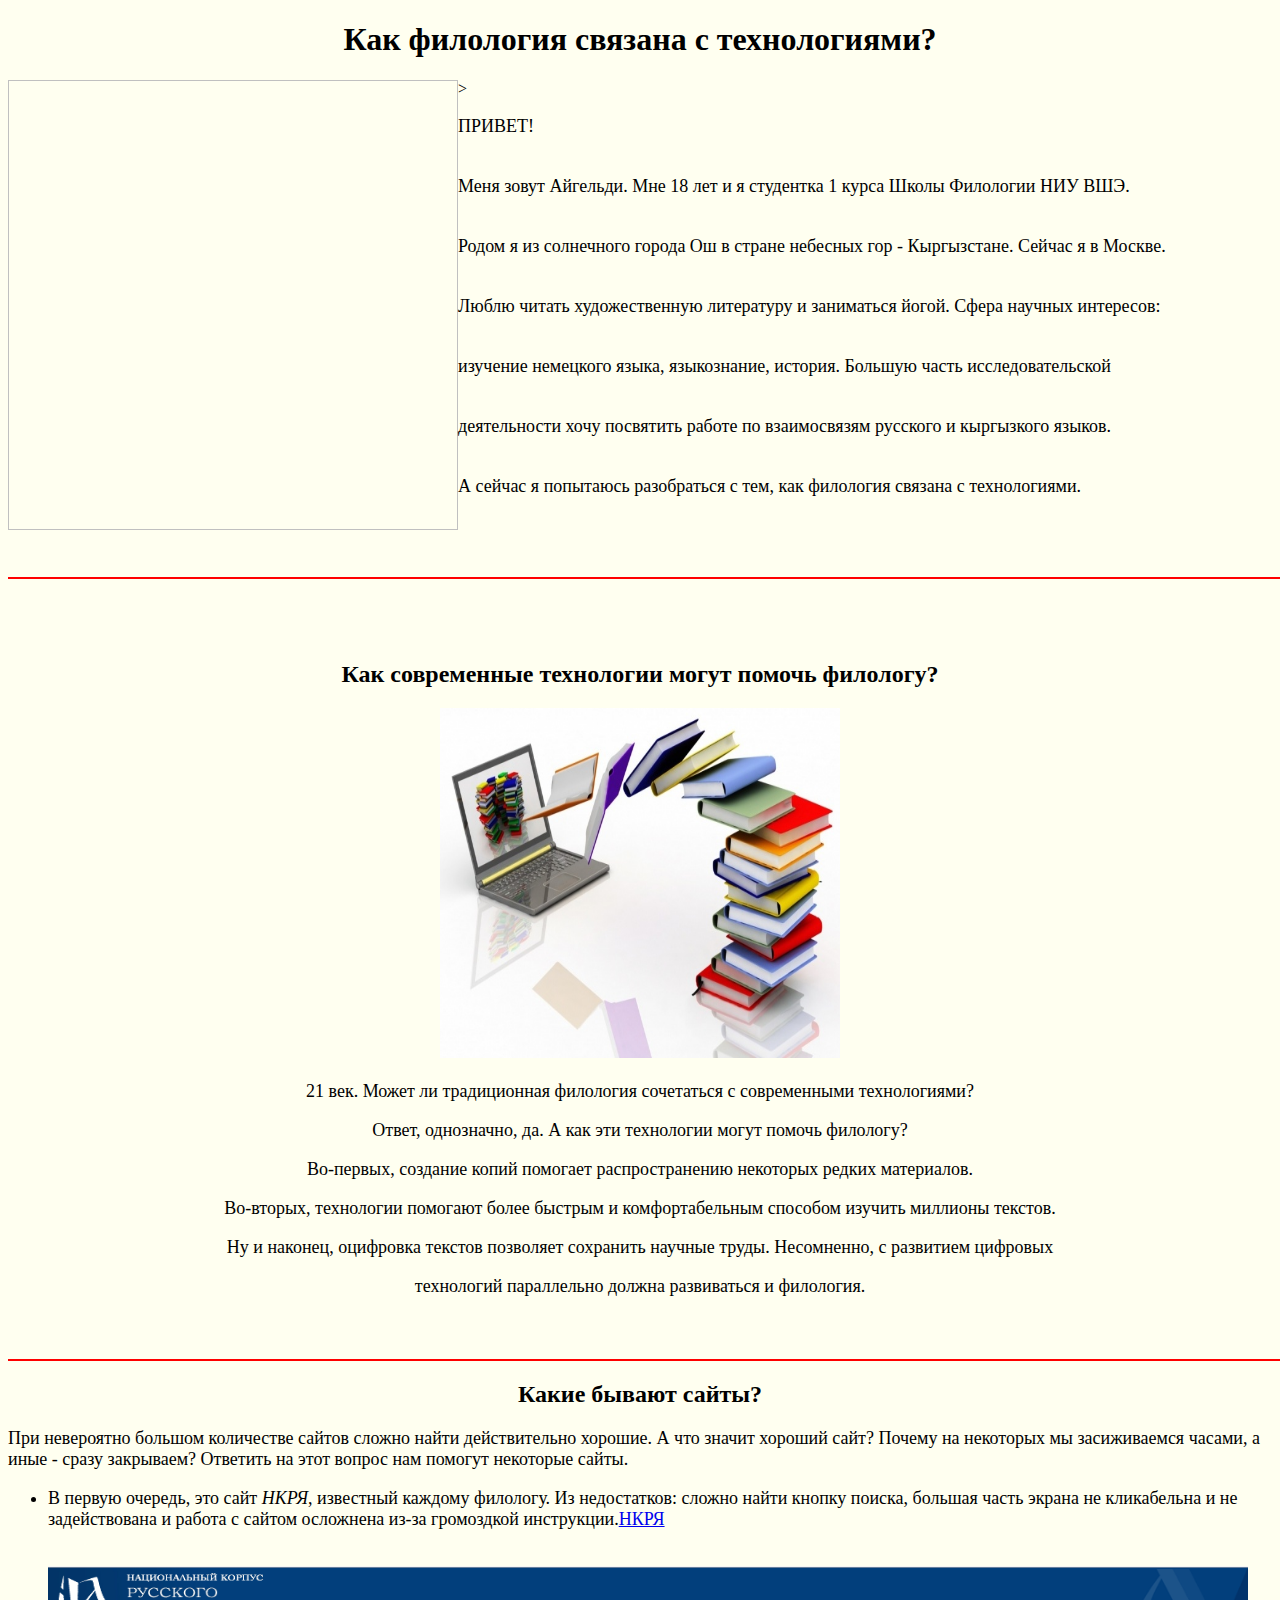
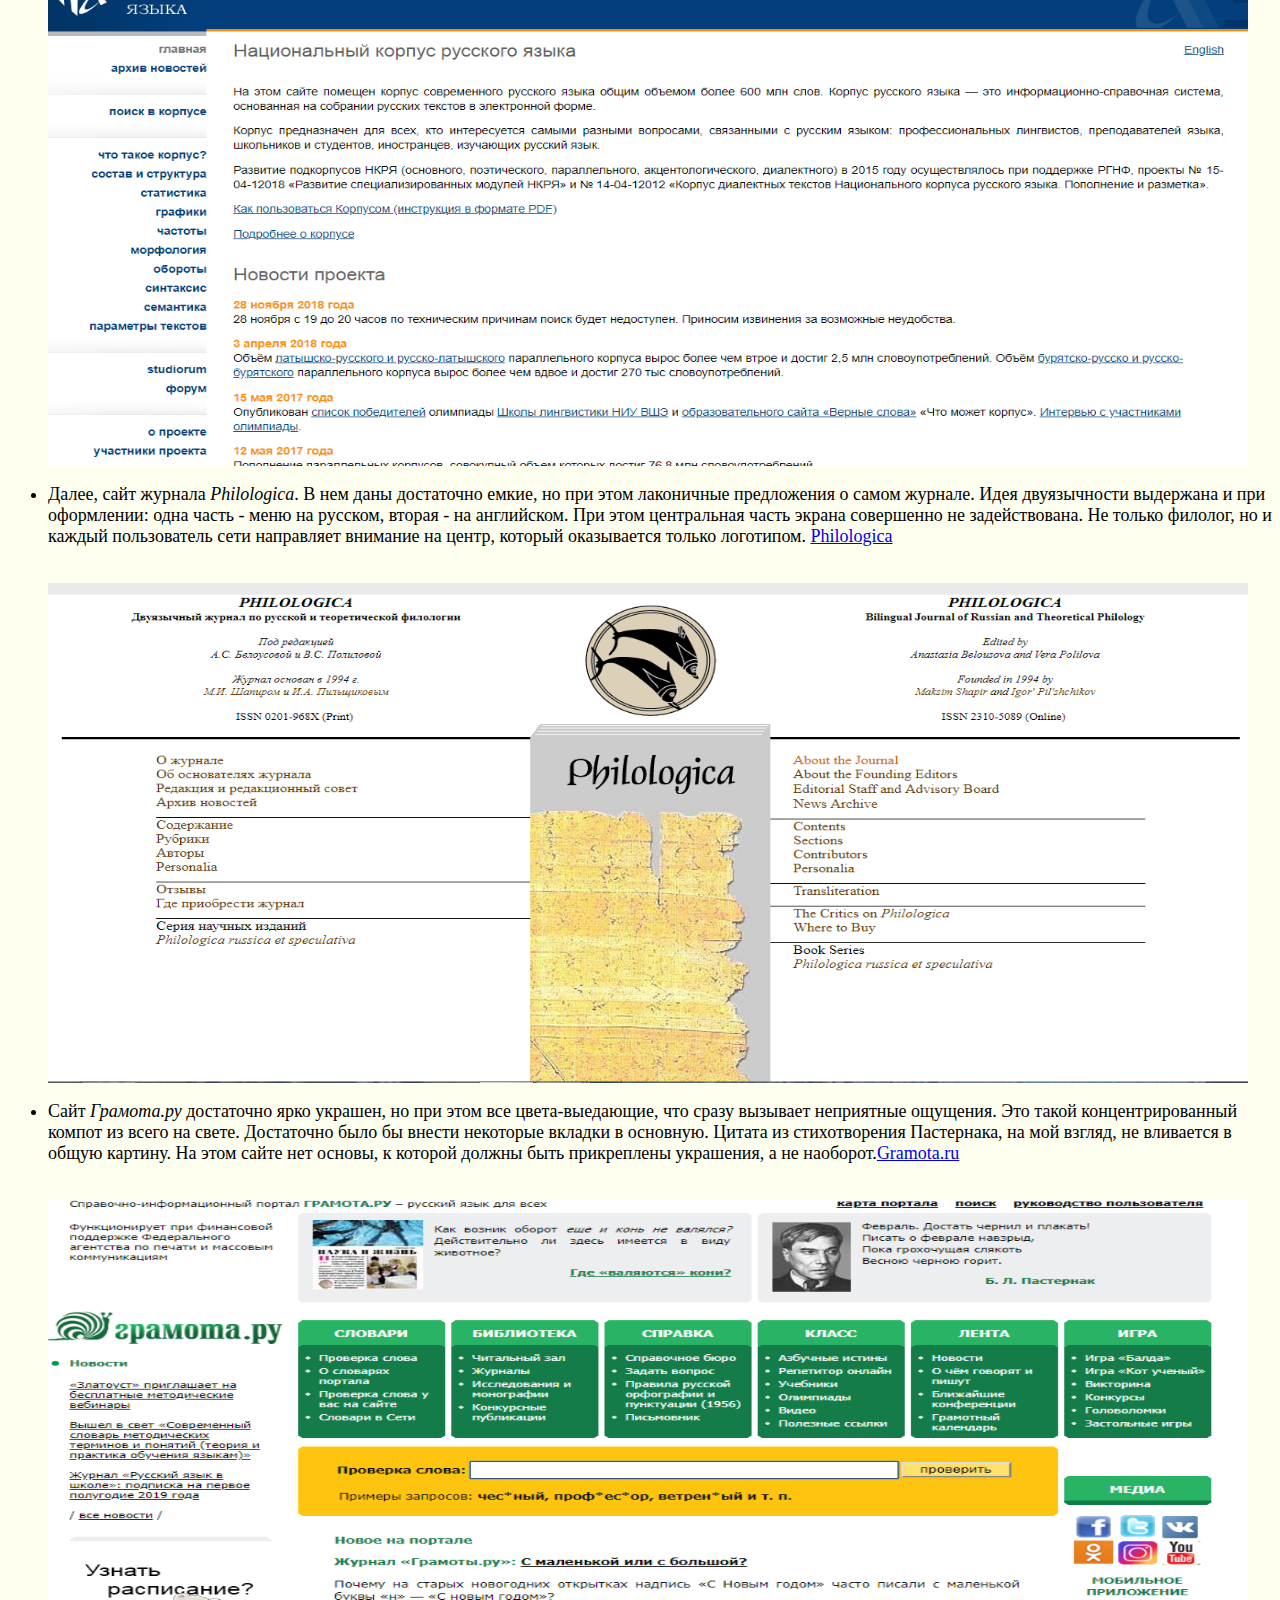
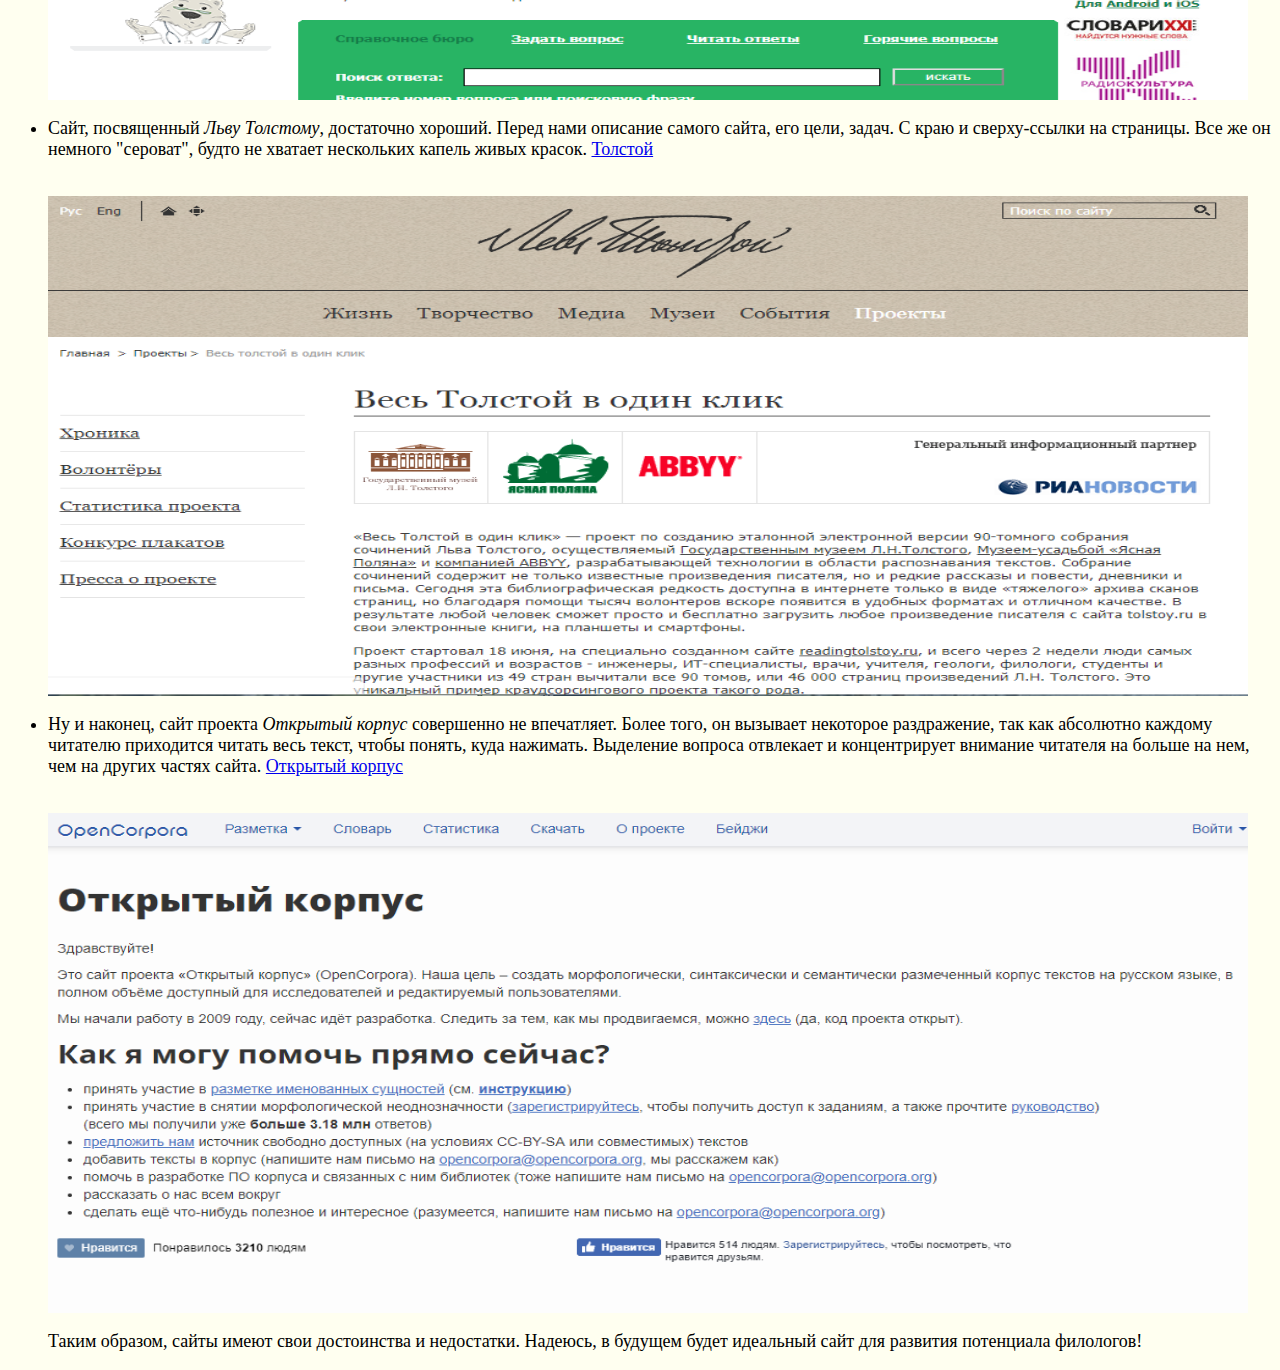
==== index.html @ 4990abfc "Update index.html" ====
<!doctype html>
<html>
<head>
     <meta charset='utf-8'>
	
	 <link rel="stylisheet" href="style.css">
</head>
<body>
    <div class="content">
	    <div class="mid"></div>
    </div>
	<div class="footer">
	    <div class="mid"></div>
    </div>
<b><h1><title>Как филология связана с технологиями?</title><h/1></b>
    <body bgcolor="#FFFFF0">
<h1><center>Как филология связана с технологиями?</center></h1>
    <img width="450" height="450 src="me.jpg" align="left">							  >
<p class="dline">ПРИВЕТ!</p>
<p class="dline"><br>Меня зовут Айгельди. Мне 18 лет и я студентка 1 курса Школы Филологии НИУ ВШЭ.</p>
<p class="dline"><br>Родом я из солнечного города Ош в стране небесных гор - Кыргызстане. Сейчас я в Москве.</p>
<p class="dline"><br>Люблю читать художественную литературу и заниматься йогой. Сфера научных интересов:</p>
<p class="dline"><br>изучение немецкого языка, языкознание, история. Большую часть исследовательской</p>
<p class="dline"><br>деятельности хочу посвятить работе по взаимосвязям русского и кыргызкого языков.</p>				  
<p class="dline"><br>А сейчас я попытаюсь разобраться с тем, как филология связана с технологиями.</p>				
    <style>
	    p {
		font-size:18px;
		}
    </style>
<br><br><br><hr align="center" width="1400" size="2" color="#FF0000" />	

<br><br><br><b><h2><center>Как современные технологии могут помочь филологу?</h2></b></center>

<title>Выравнивание фотографии по центру</title>
  <style>
    .fig {
    text-align: center; /* Выравнивание по центру */ 
   }
   </style>
   <p class="fig"><img width="400" height="350" src="7.jpg"></p>
 
<p align="center">21 век. Может ли традиционная филология сочетаться с современными технологиями?</p>
<p align="center">Ответ, однозначно, да. А как эти технологии могут помочь филологу?</p>
<p align="center">Во-первых, создание копий помогает распространению некоторых редких материалов.</p>
<p align="center">Во-вторых, технологии помогают более быстрым и комфортабельным способом изучить миллионы текстов.</p>
<p align="center">Ну и наконец, оцифровка текстов позволяет сохранить научные труды. Несомненно, с развитием цифровых</p>
<p align="center">технологий параллельно должна развиваться и филология.</p>
<br><br><hr align="center" width="1400" size="2" color="#FF0000" />	
<center><b><h2>Какие бывают сайты?</b></h2></center>

<p>При невероятно большом количестве сайтов сложно найти действительно хорошие.
 А что значит хороший сайт? Почему на некоторых мы засиживаемся часами, а иные - сразу закрываем?
 Ответить на этот вопрос нам помогут некоторые сайты. </p>
    <style>
	    p {
		font-size:18px;
		}
    </style>
 <ul>
 <li>В первую очередь, это сайт <em>НКРЯ</em>, известный каждому филологу.
 Из недостатков: сложно найти кнопку поиска, большая часть экрана не кликабельна и не задействована и работа 
 с сайтом осложнена из-за громоздкой инструкции.<a href="http://www.ruscorpora.ru/">НКРЯ</a> </li>
 <br><br>
 <img src="2.png" align="center" width="1200" height="500">
 <br><br>
 <li>Далее, сайт журнала <em>Philologica</em>. В нем даны достаточно емкие, но при этом лаконичные предложения о самом журнале. 
 Идея двуязычности выдержана и при оформлении: одна часть - меню на русском, вторая - на английском. 
 При этом центральная часть экрана совершенно не задействована. Не только филолог, но и каждый пользователь сети 
 направляет внимание на центр, который оказывается только логотипом. <a href="https://rvb.ru/philologica/">Philologica</a></li>
 <br><br>
 <img src="3.png" align="center" width="1200" height="500">
 <br><br>
 <li>Сайт <em>Грамота.ру</em> достаточно ярко украшен, но при этом все цвета-выедающие, что сразу вызывает неприятные ощущения.
 Это такой концентрированный компот из всего на свете. Достаточно было бы внести некоторые вкладки в основную. 
 Цитата из стихотворения Пастернака, на мой взгляд, не вливается в общую картину. На этом сайте нет основы, к которой 
 должны быть прикреплены украшения, а не наоборот.<a href="http://gramota.ru/">Gramota.ru</a></li>
 <br><br>
 <img src="4.png" align="center" width="1200" height="500">
 <br><br>
 <li>Сайт, посвященный <em>Льву Толстому</em>, достаточно хороший. Перед нами описание самого сайта, его цели, задач. 
 С краю и сверху-ссылки на страницы. Все же он немного "сероват", будто не хватает нескольких капель живых красок.
 <a href="http://tolstoy.ru/projects/tolstoy-in-one-click/">Толстой</a></li>
 <br><br>
 <img src="5.png" align="center" width="1200" height="500">
 <br><br>
 <li>Ну и наконец, сайт проекта <em>Открытый корпус</em> совершенно не впечатляет. Более того, он вызывает некоторое раздражение,
 так как абсолютно каждому читателю приходится читать весь текст, чтобы понять, куда нажимать. Выделение вопроса 
 отвлекает и концентрирует внимание читателя на больше на нем, чем на других частях сайта. <a href="http://opencorpora.org/">Открытый корпус</a></li>
 <br><br>
 <img src="6.png" align="center" width="1200" height="500">
    <style>
	    li {
		font-size:18px;
		}
    </style>
<p>Таким образом, сайты имеют свои достоинства и недостатки. Надеюсь, в будущем будет идеальный сайт для развития потенциала филологов!</p>
</body>
</html>
---- style.css ----
body{
background: #FFFFF0;
font-weight:700; 
color: black;
}

/*Структура сайта*/
div.mid{width:1000px; margin:0 auto;}
link {
	color: red;
}
p{
	font-family: 'Times New Roman", Times, serif;/*Гарнитура текста*/
	font-size: 14px;
}
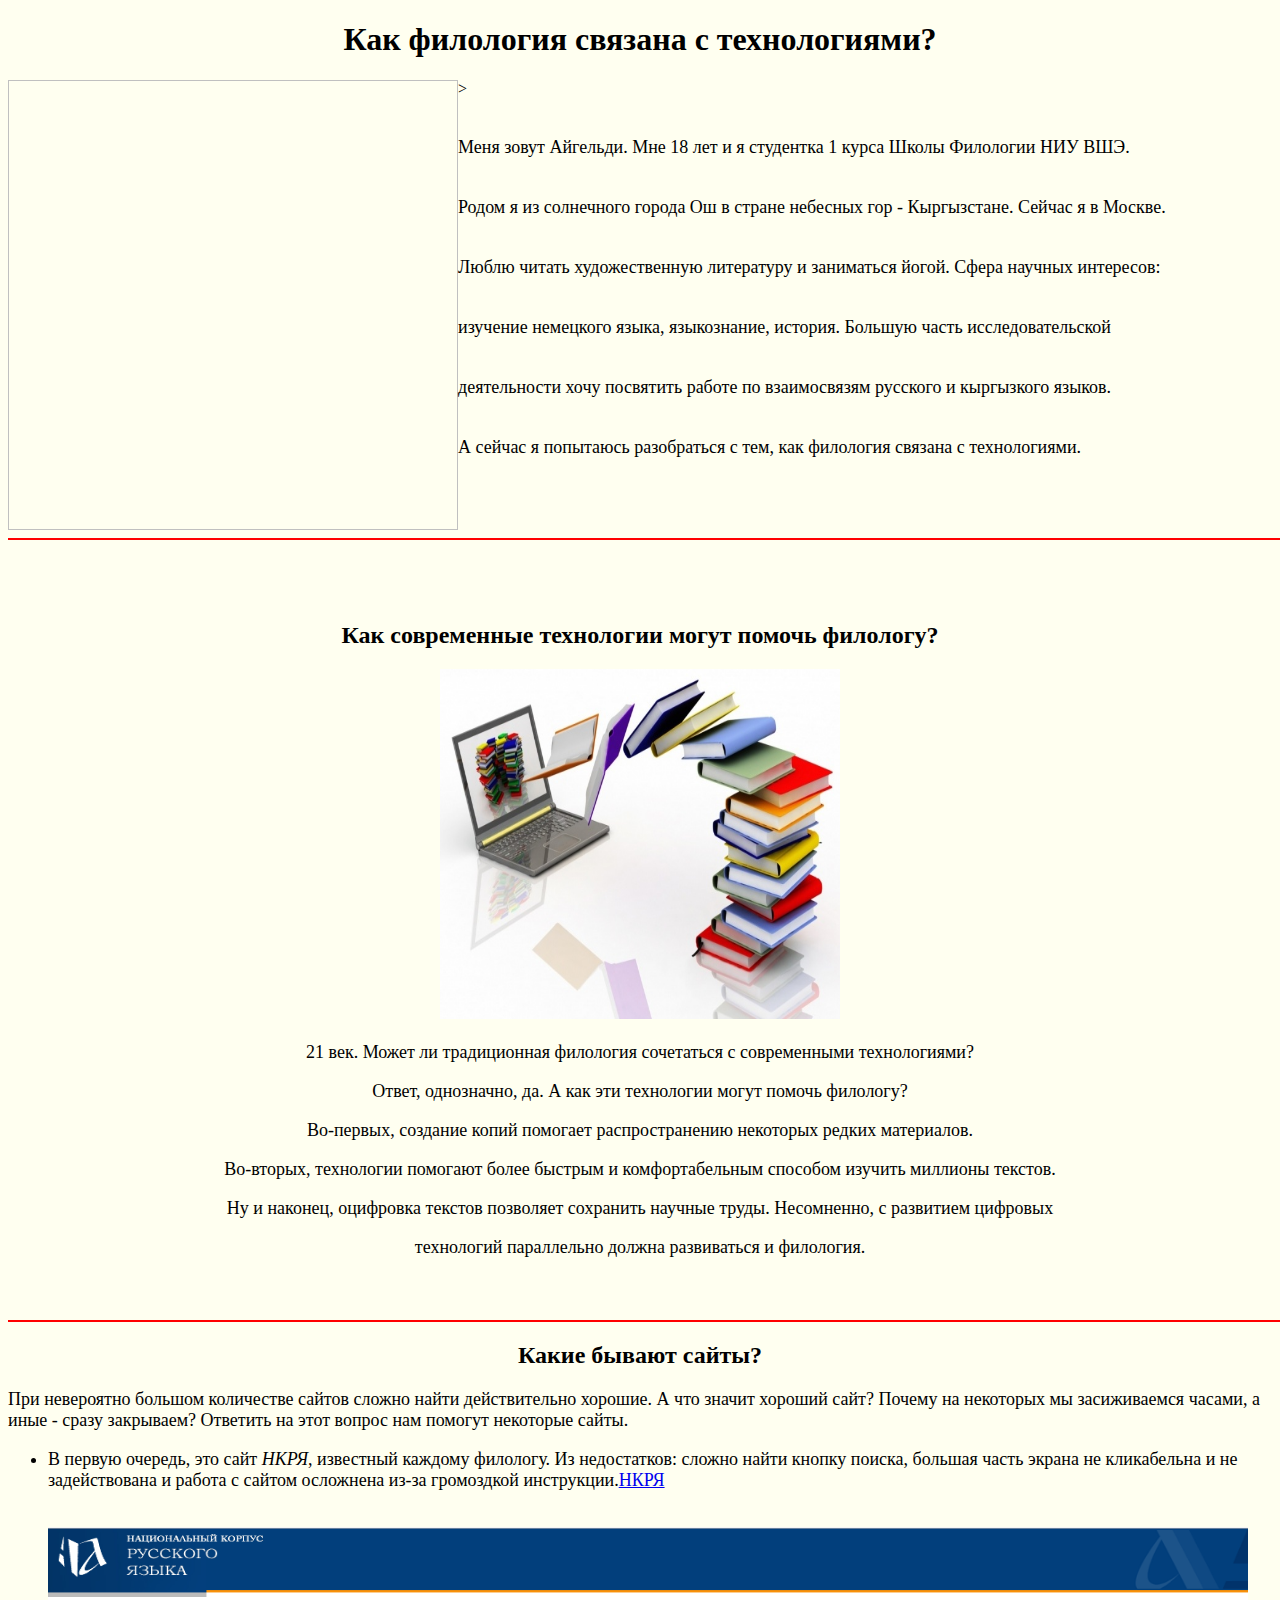
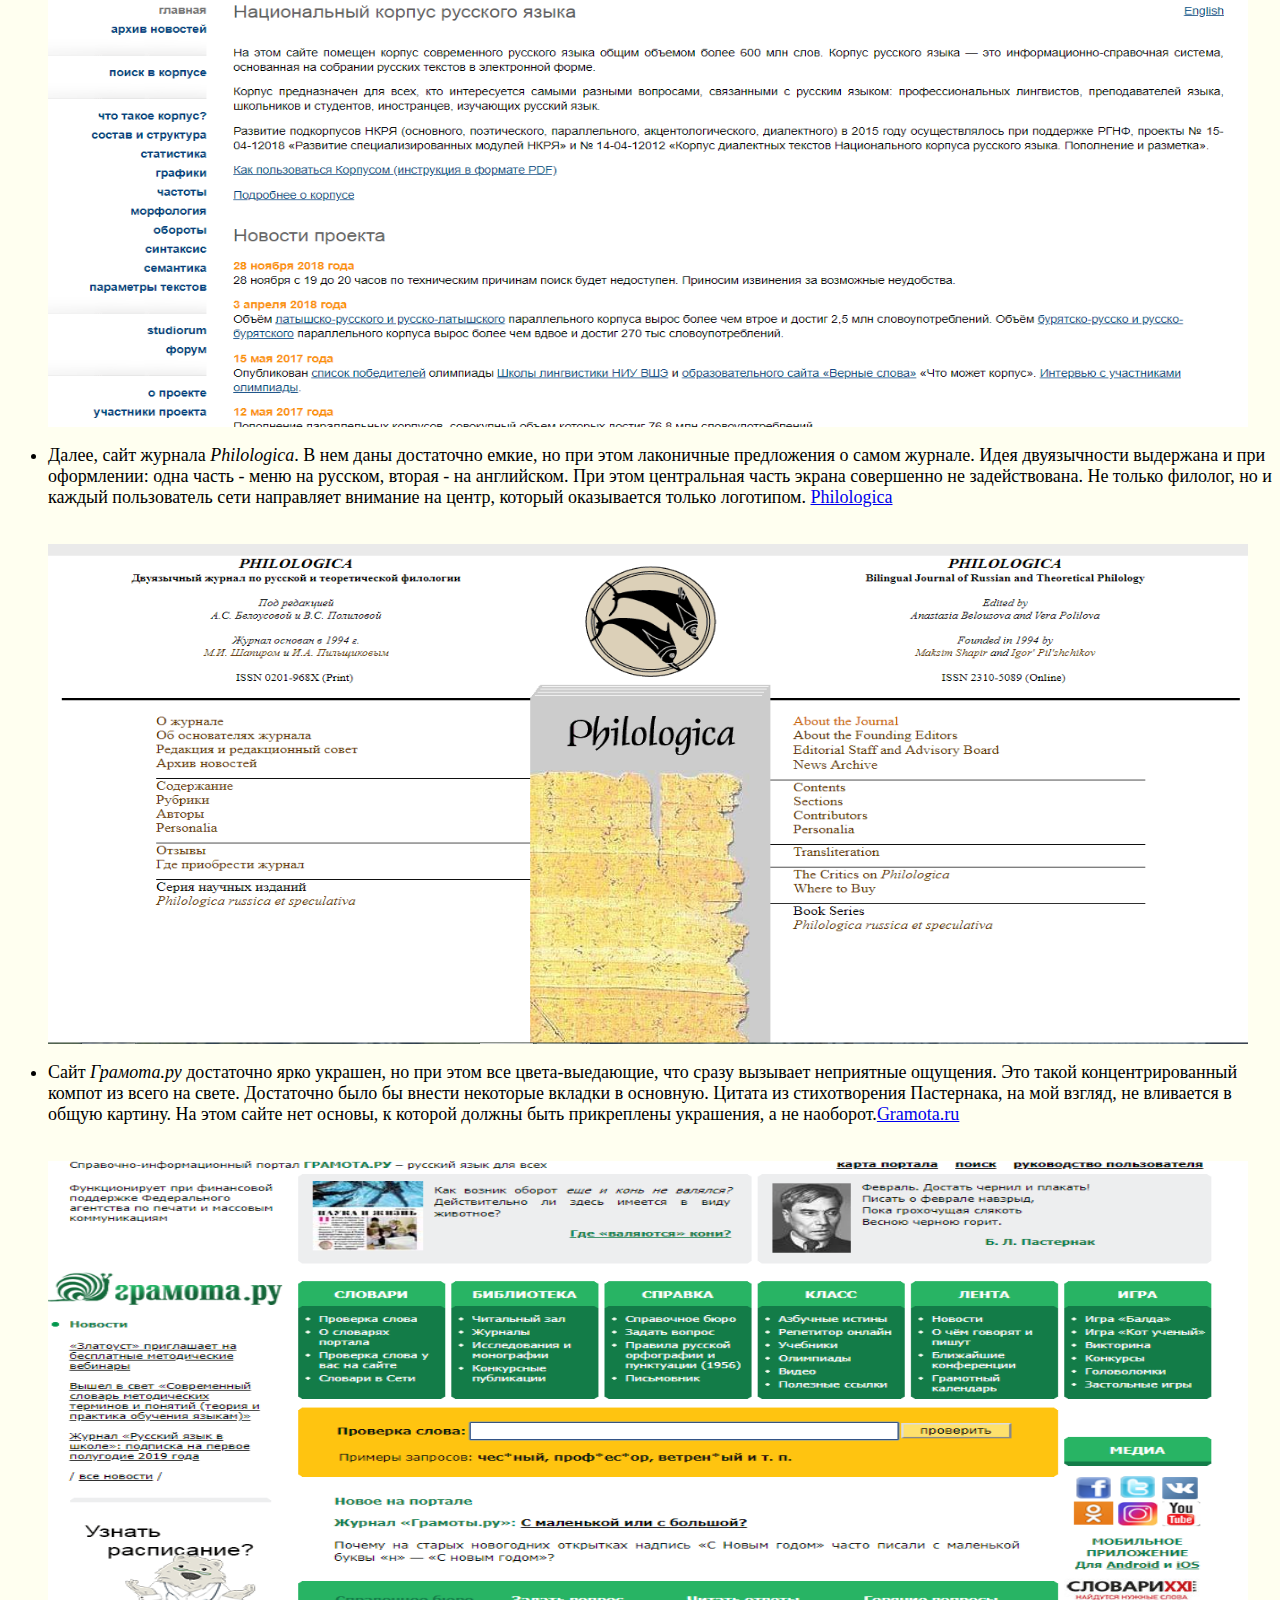
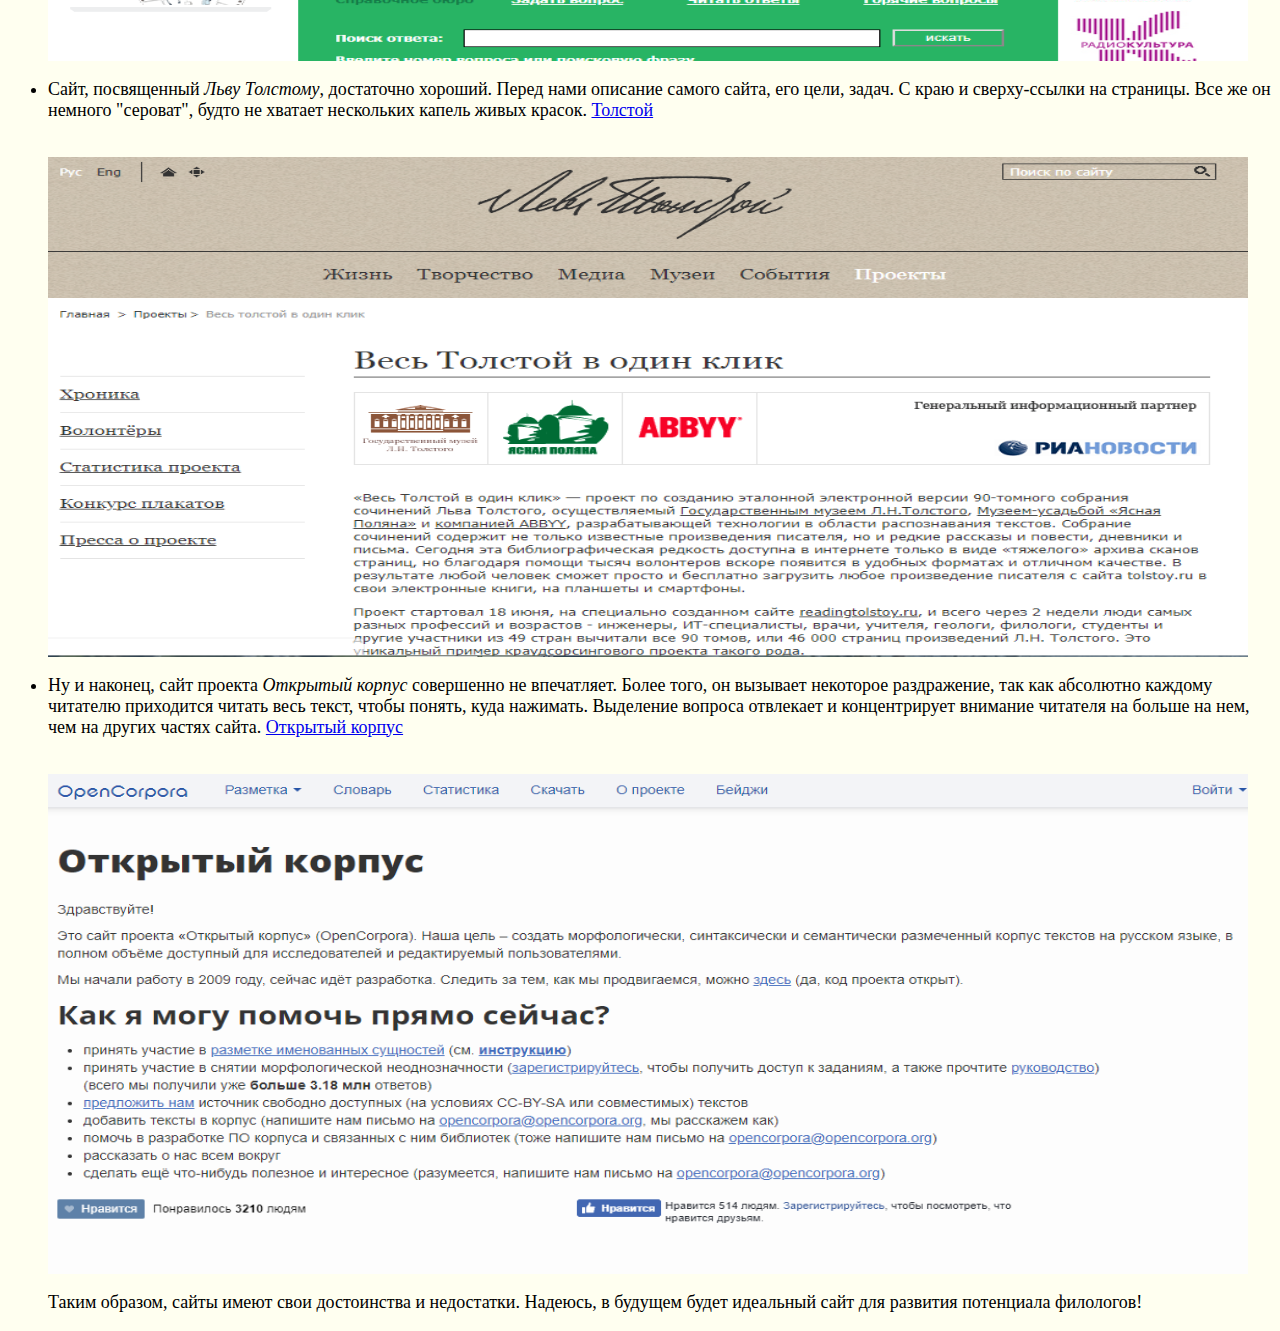
==== commit 1ec934bc: "Update index.html" ====
--- a/index.html
+++ b/index.html
@@ -16,7 +16,7 @@
     <body bgcolor="#FFFFF0">
 <h1><center>Как филология связана с технологиями?</center></h1>
     <img width="450" height="450 src="me.jpg" align="left">							  >
-<p class="dline">ПРИВЕТ!</p>
+<p class="dline"ПРИВЕТ!</p>
 <p class="dline"><br>Меня зовут Айгельди. Мне 18 лет и я студентка 1 курса Школы Филологии НИУ ВШЭ.</p>
 <p class="dline"><br>Родом я из солнечного города Ош в стране небесных гор - Кыргызстане. Сейчас я в Москве.</p>
 <p class="dline"><br>Люблю читать художественную литературу и заниматься йогой. Сфера научных интересов:</p>
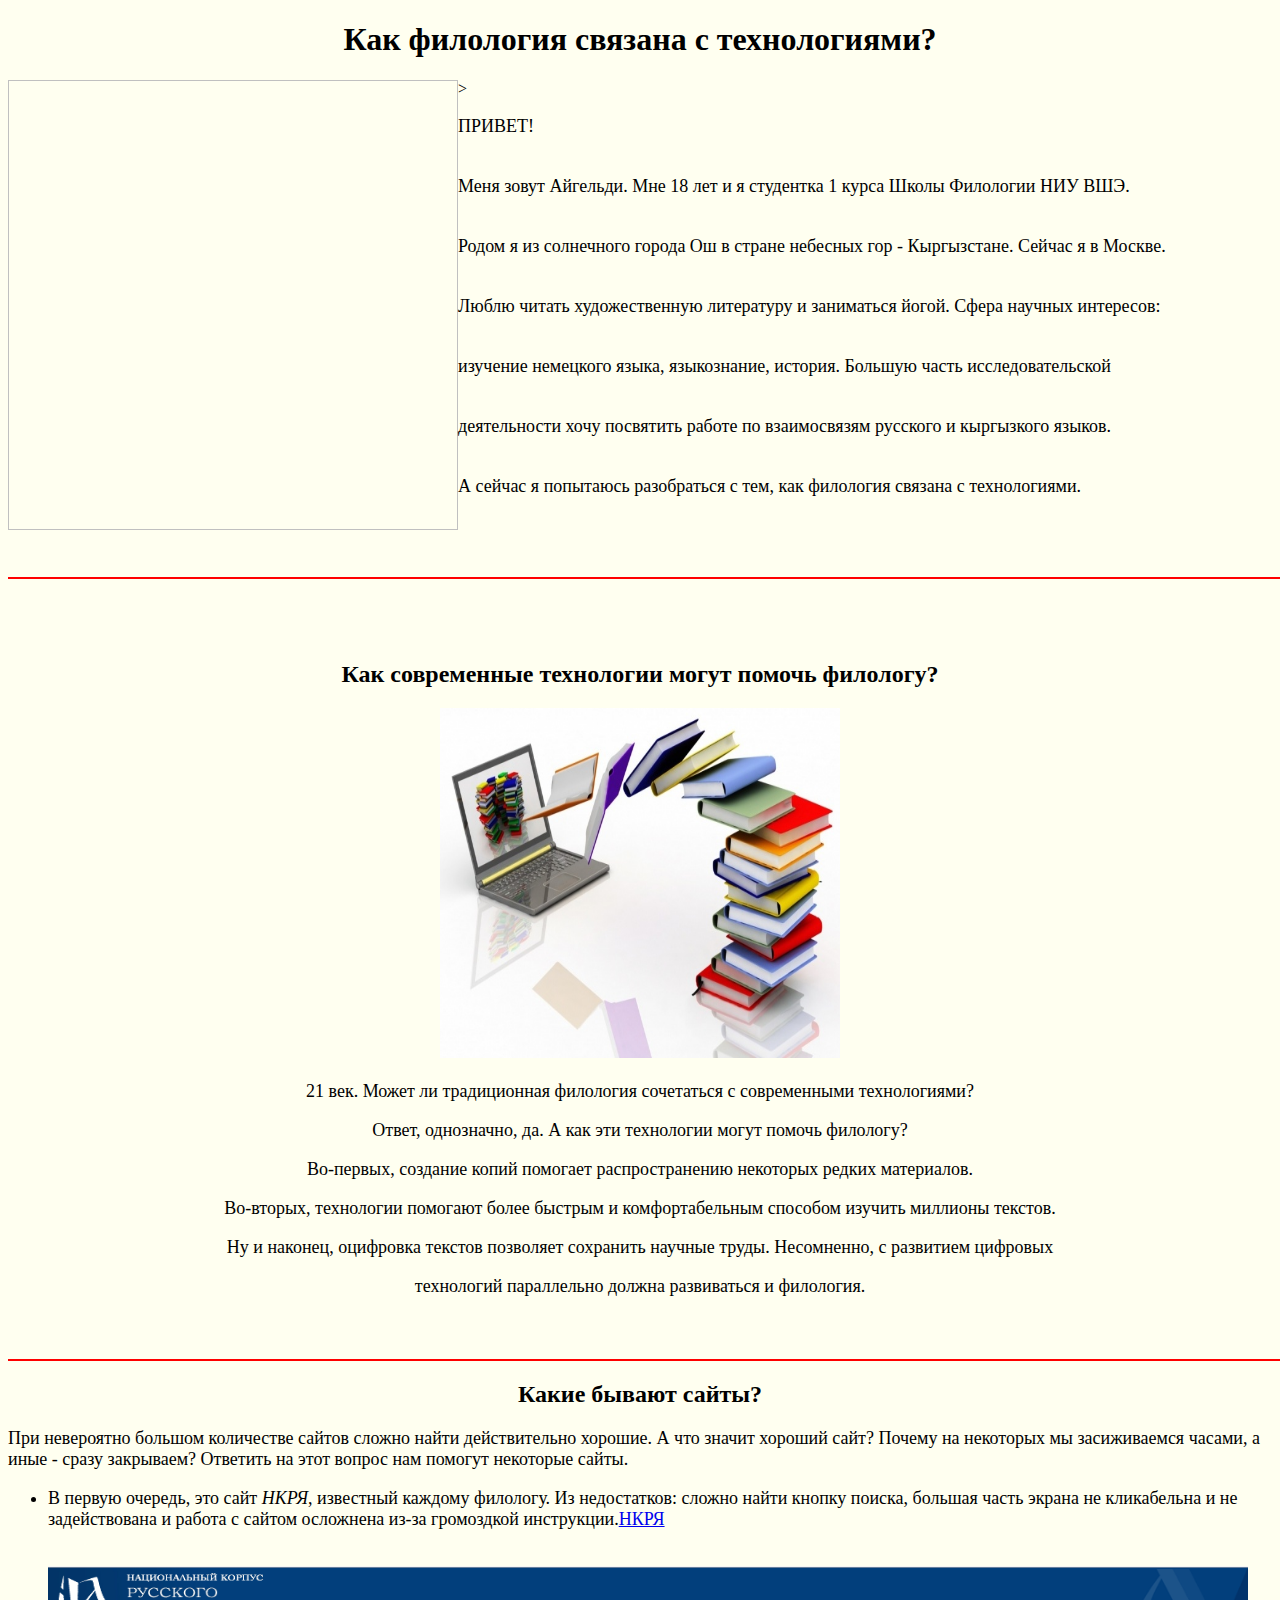
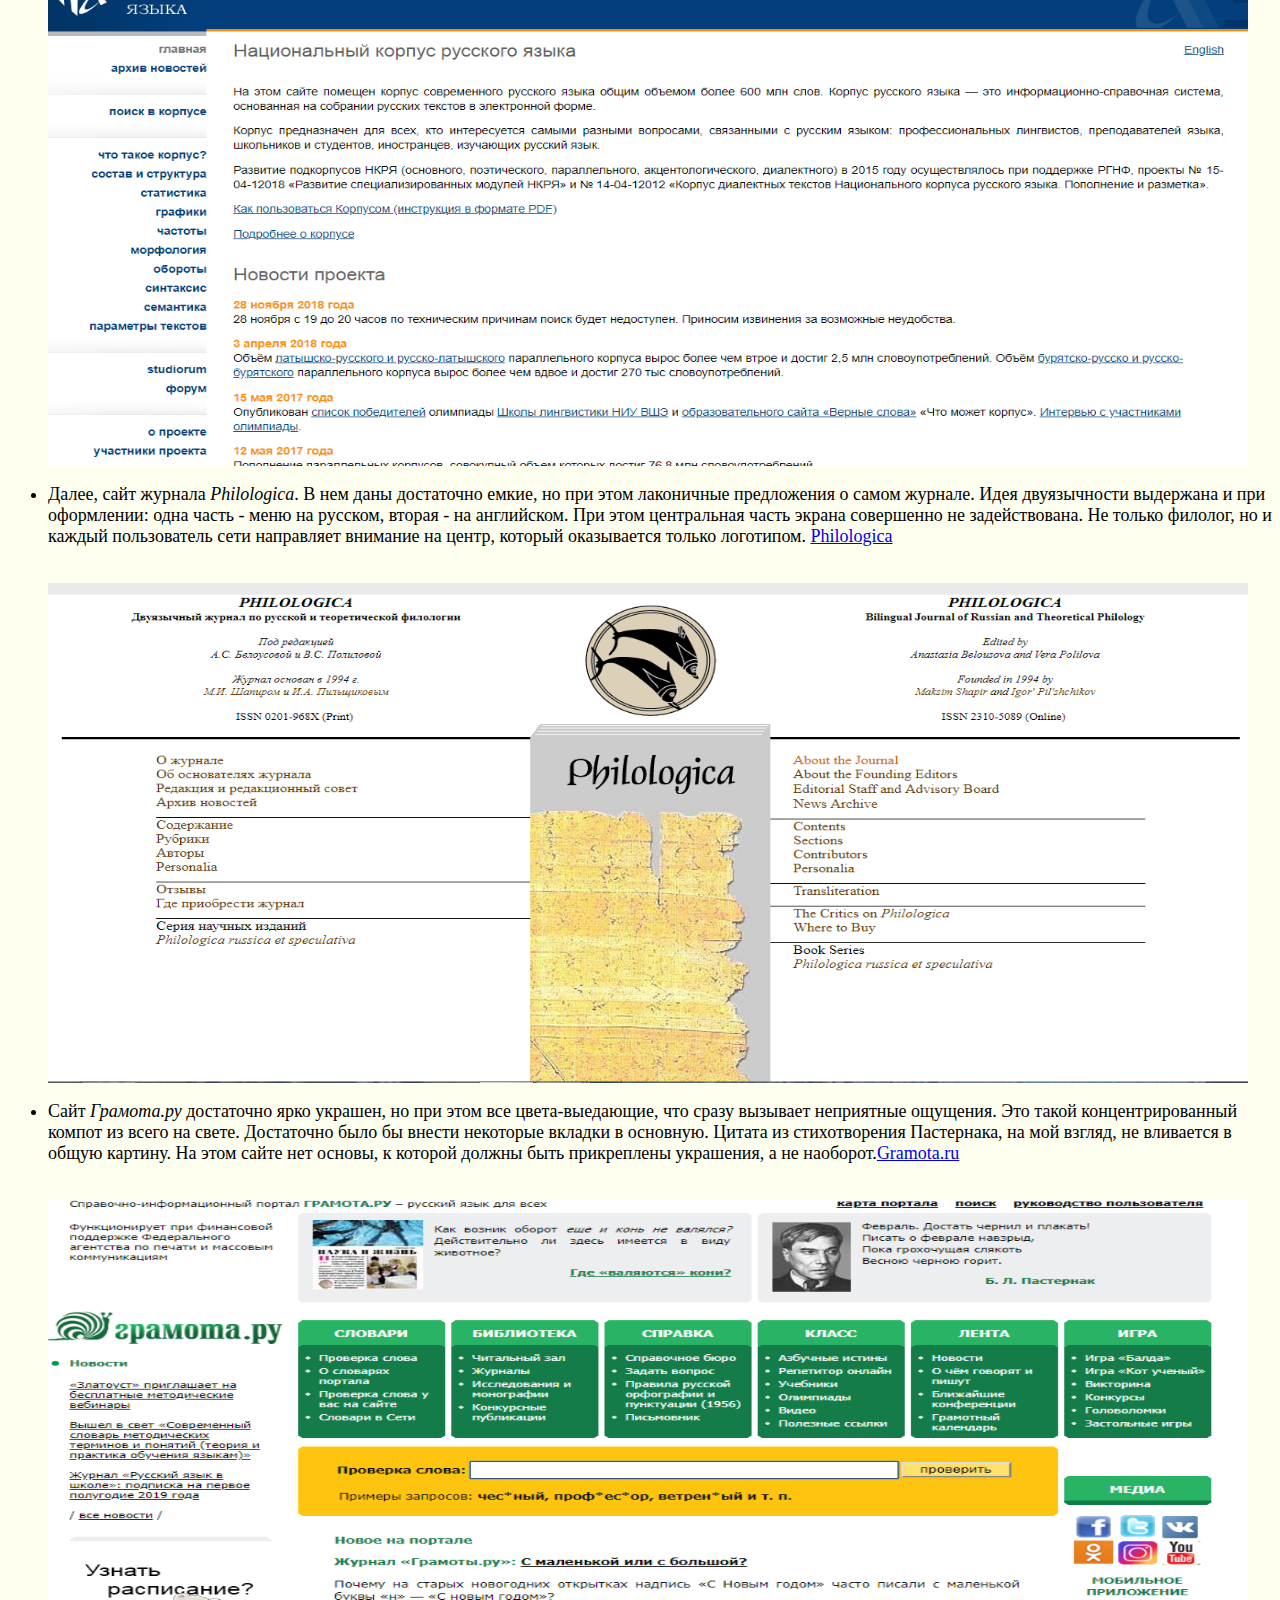
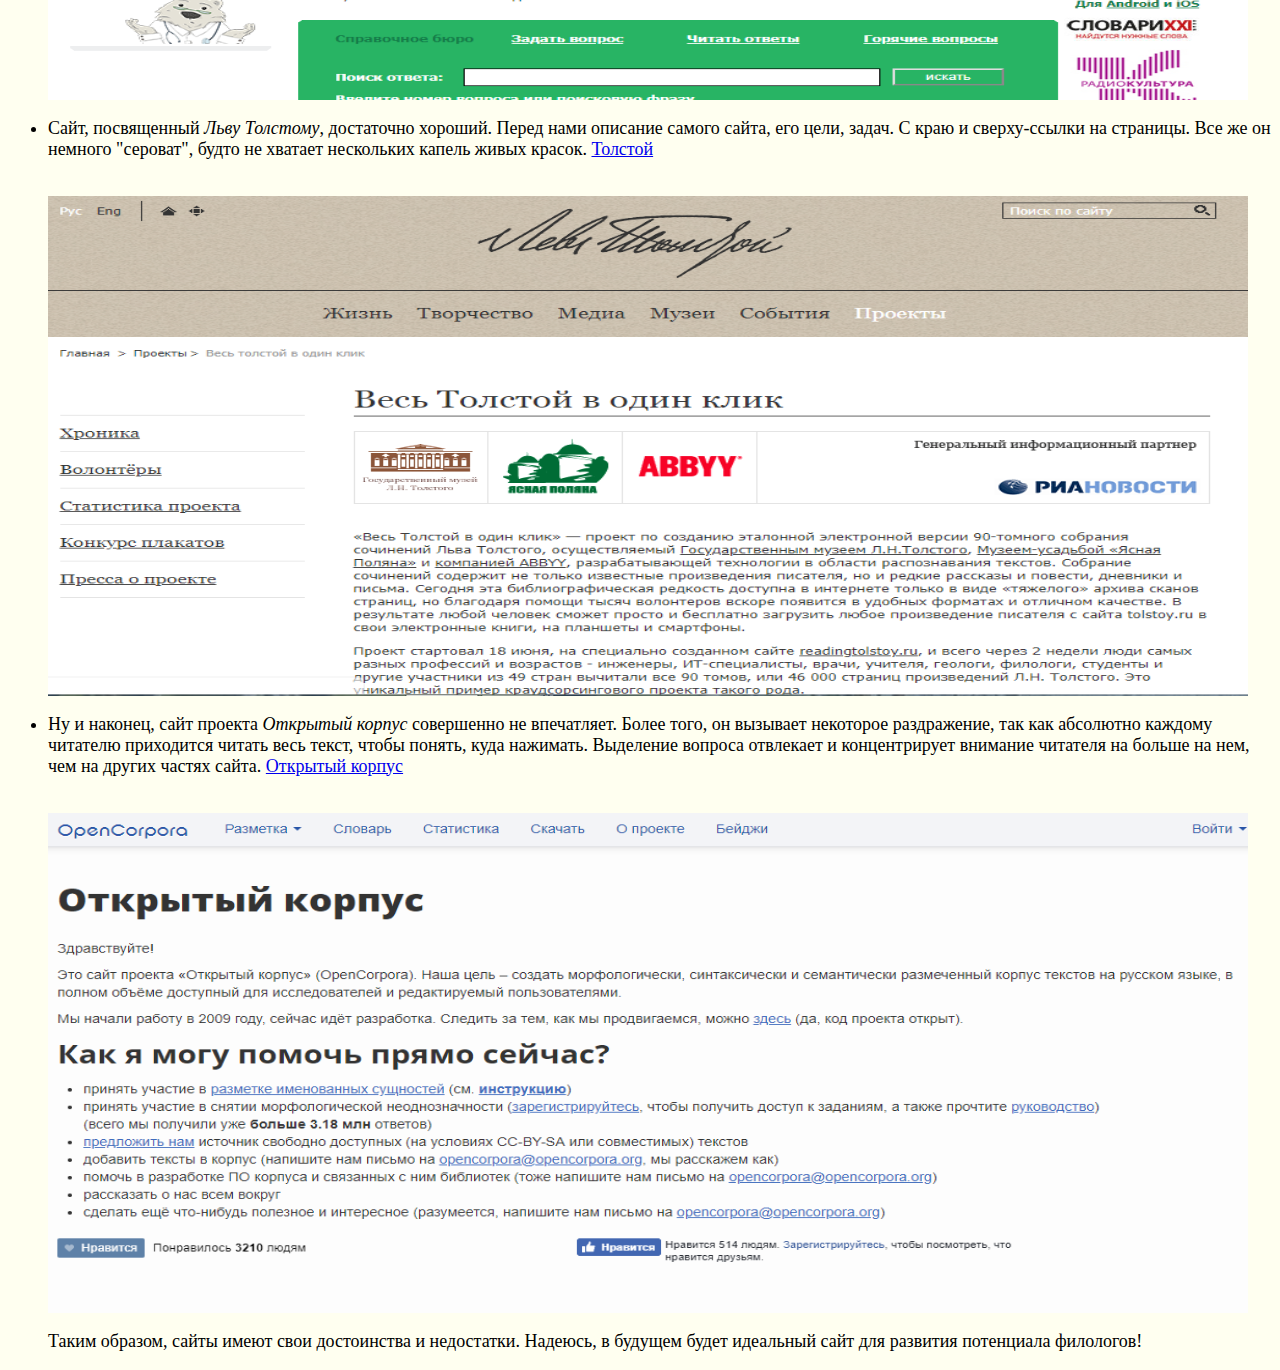
==== commit 147ee04b: "Update index.html" ====
--- a/index.html
+++ b/index.html
@@ -16,7 +16,7 @@
     <body bgcolor="#FFFFF0">
 <h1><center>Как филология связана с технологиями?</center></h1>
     <img width="450" height="450 src="me.jpg" align="left">							  >
-<p class="dline"ПРИВЕТ!</p>
+<p class="dline">ПРИВЕТ!</p>
 <p class="dline"><br>Меня зовут Айгельди. Мне 18 лет и я студентка 1 курса Школы Филологии НИУ ВШЭ.</p>
 <p class="dline"><br>Родом я из солнечного города Ош в стране небесных гор - Кыргызстане. Сейчас я в Москве.</p>
 <p class="dline"><br>Люблю читать художественную литературу и заниматься йогой. Сфера научных интересов:</p>
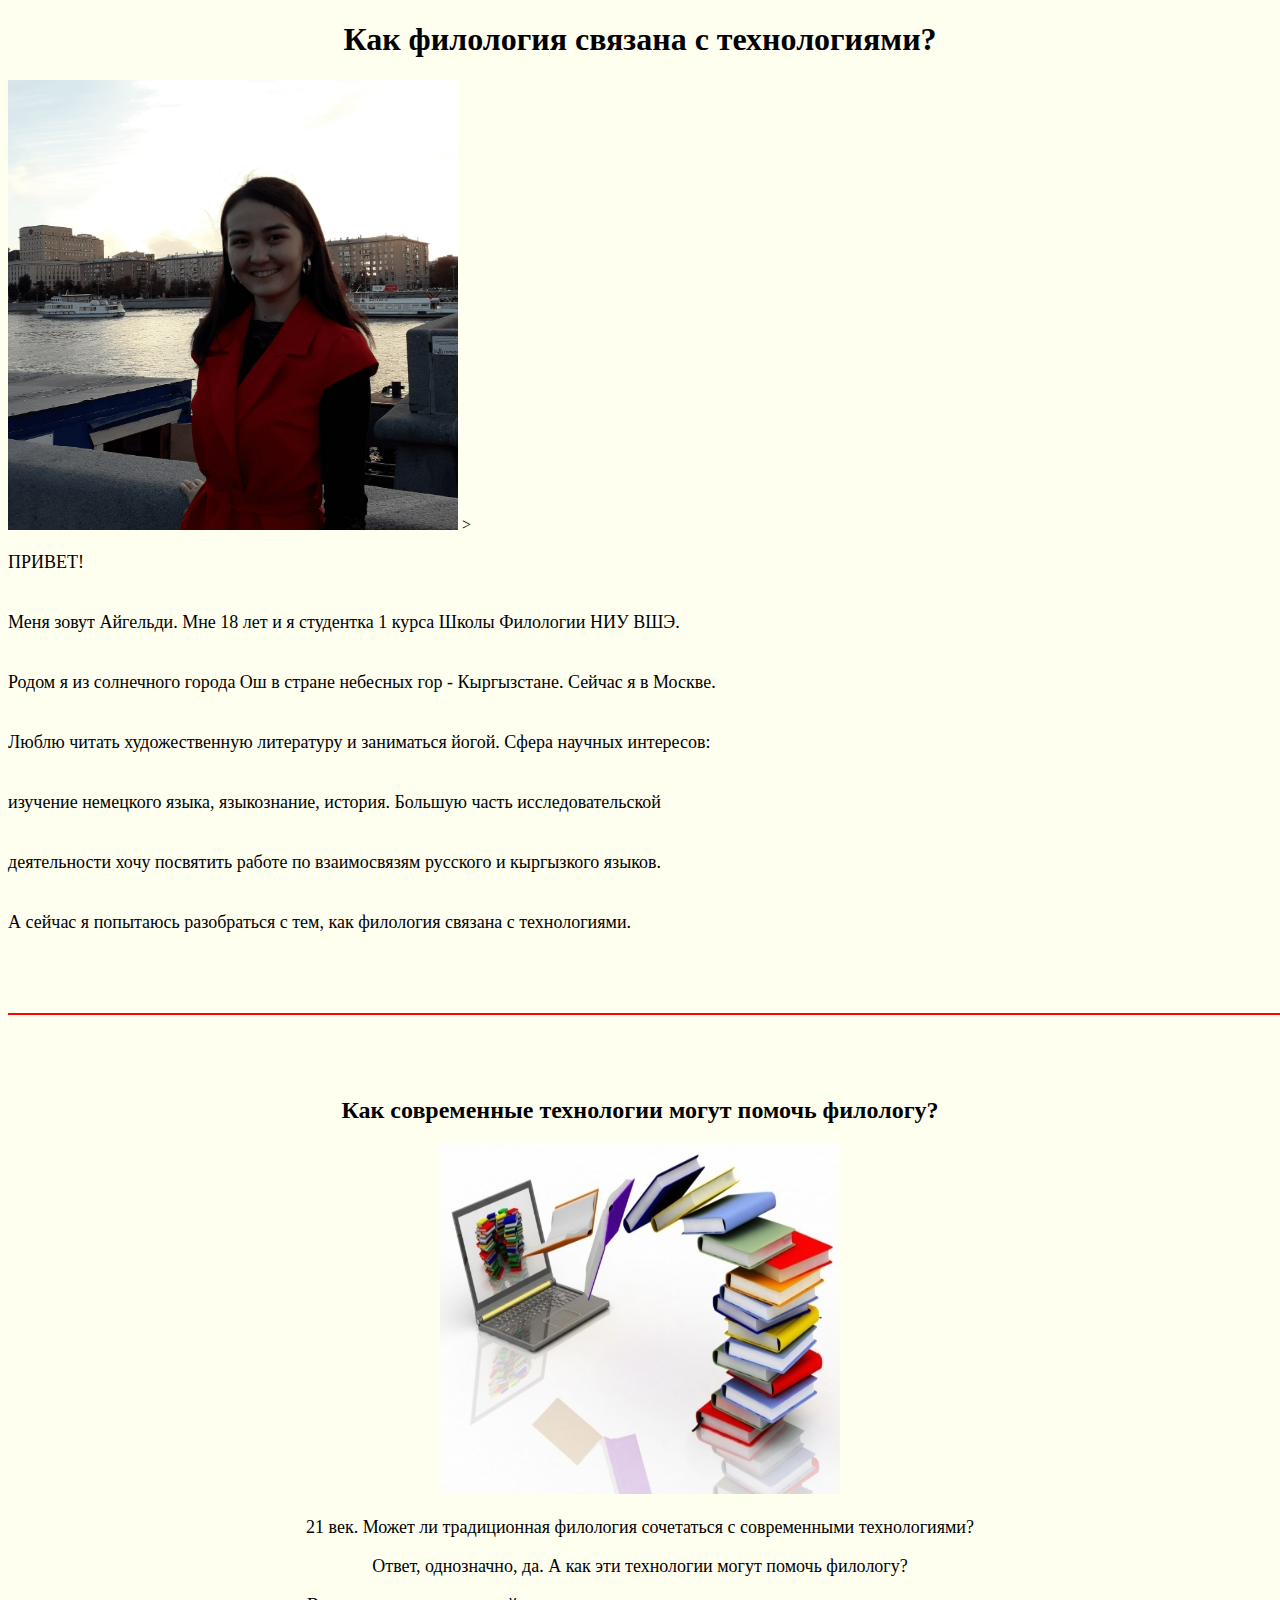
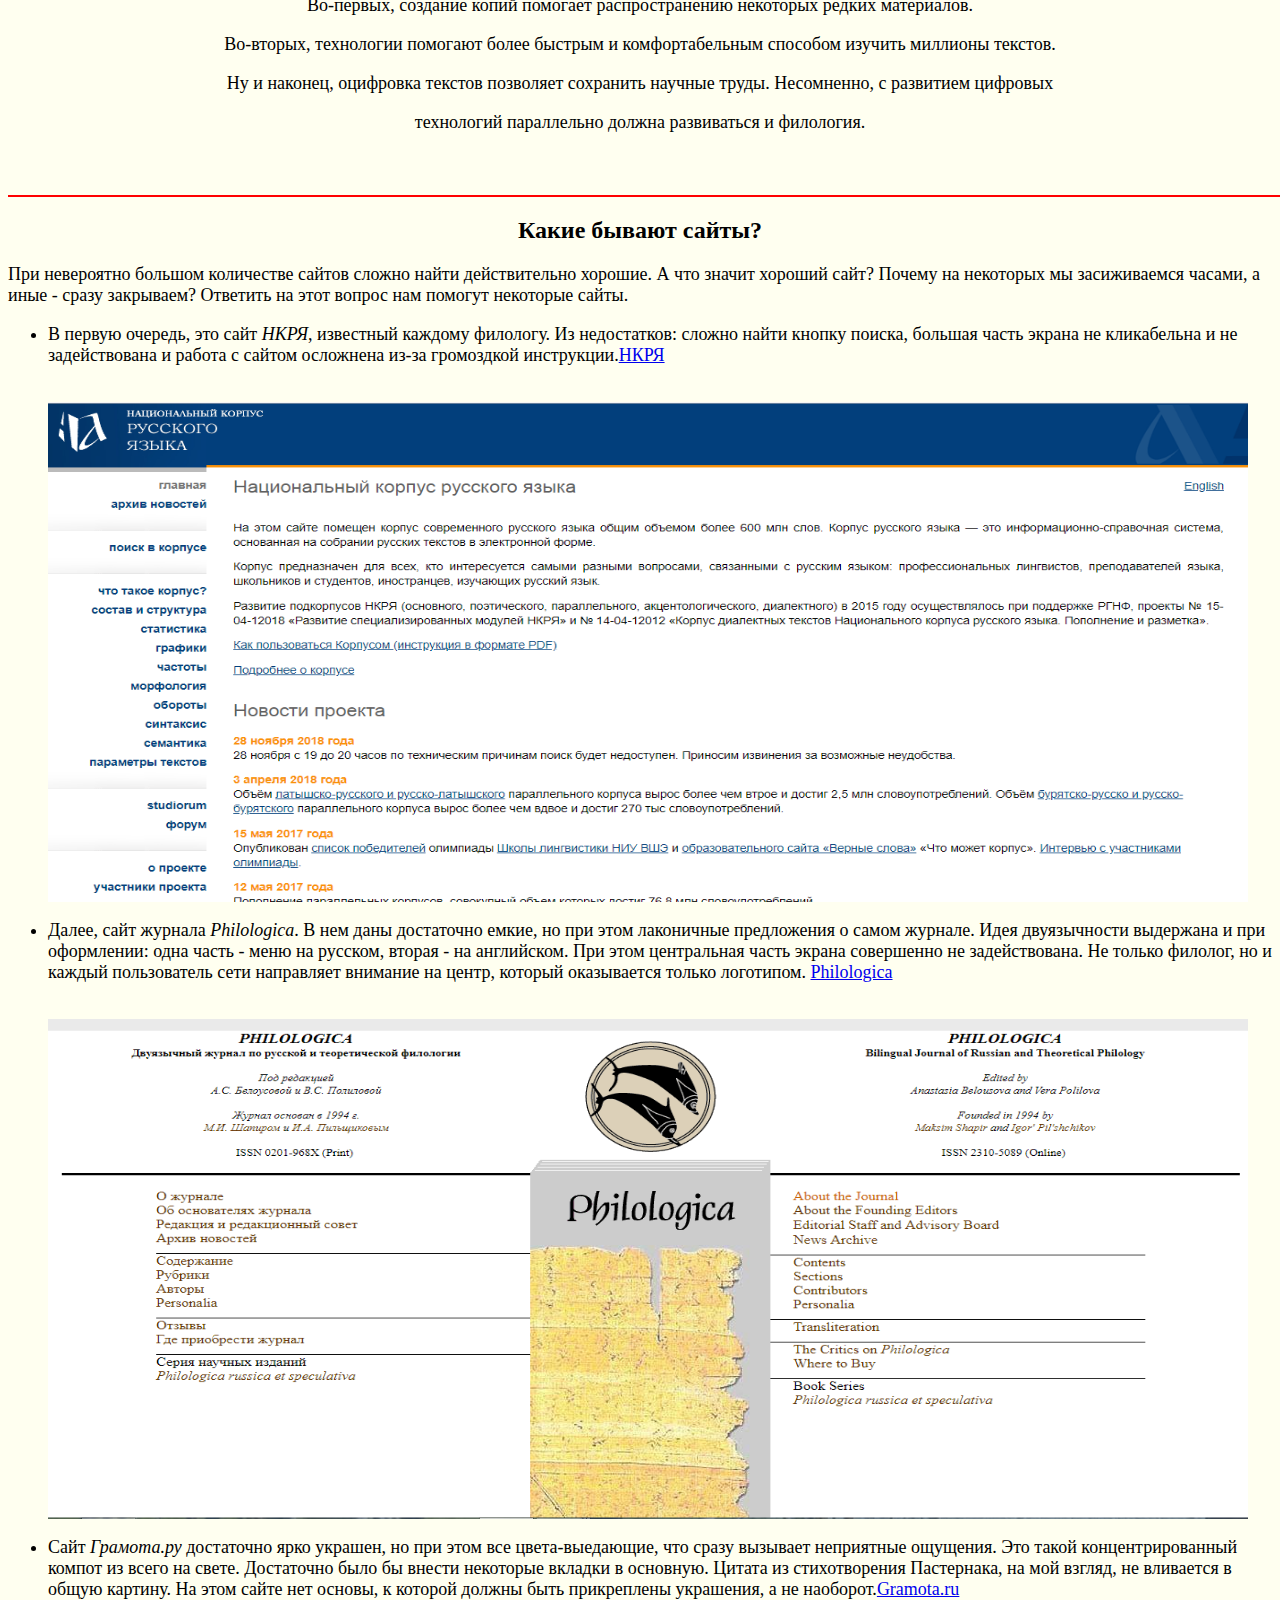
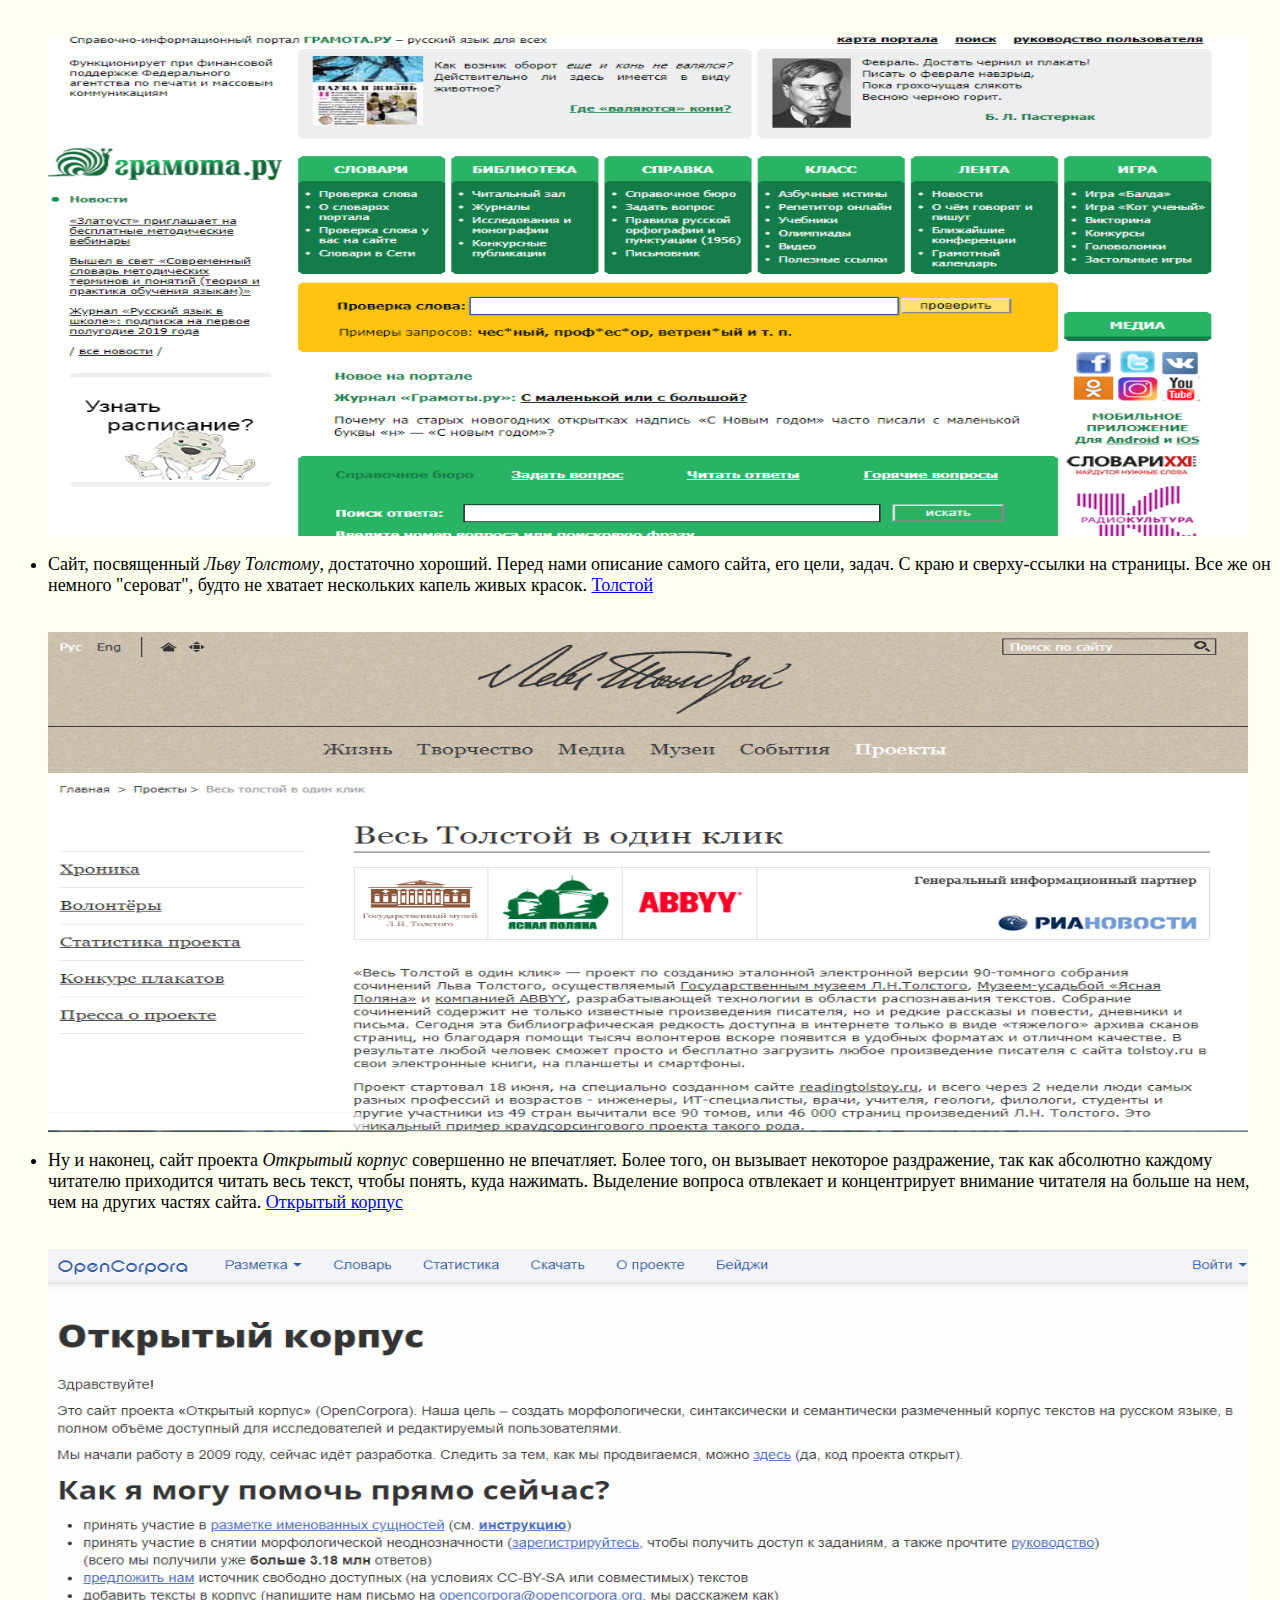
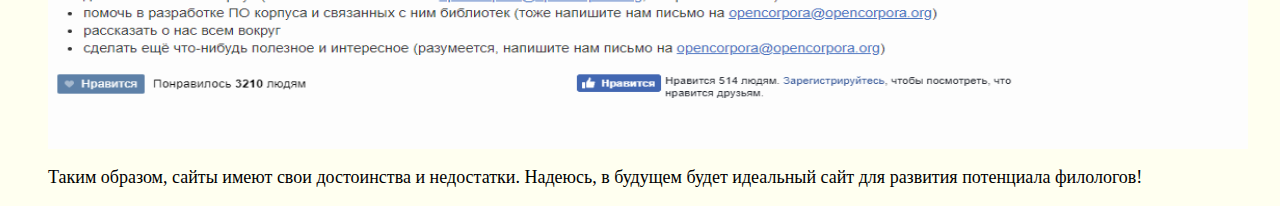
==== commit b9f5ce09: "Update index.html" ====
--- a/index.html
+++ b/index.html
@@ -15,7 +15,7 @@
 <b><h1><title>Как филология связана с технологиями?</title><h/1></b>
     <body bgcolor="#FFFFF0">
 <h1><center>Как филология связана с технологиями?</center></h1>
-    <img width="450" height="450 src="me.jpg" align="left">							  >
+    <img width="450" height="450 align="left" src="me.jpg">							  >
 <p class="dline">ПРИВЕТ!</p>
 <p class="dline"><br>Меня зовут Айгельди. Мне 18 лет и я студентка 1 курса Школы Филологии НИУ ВШЭ.</p>
 <p class="dline"><br>Родом я из солнечного города Ош в стране небесных гор - Кыргызстане. Сейчас я в Москве.</p>
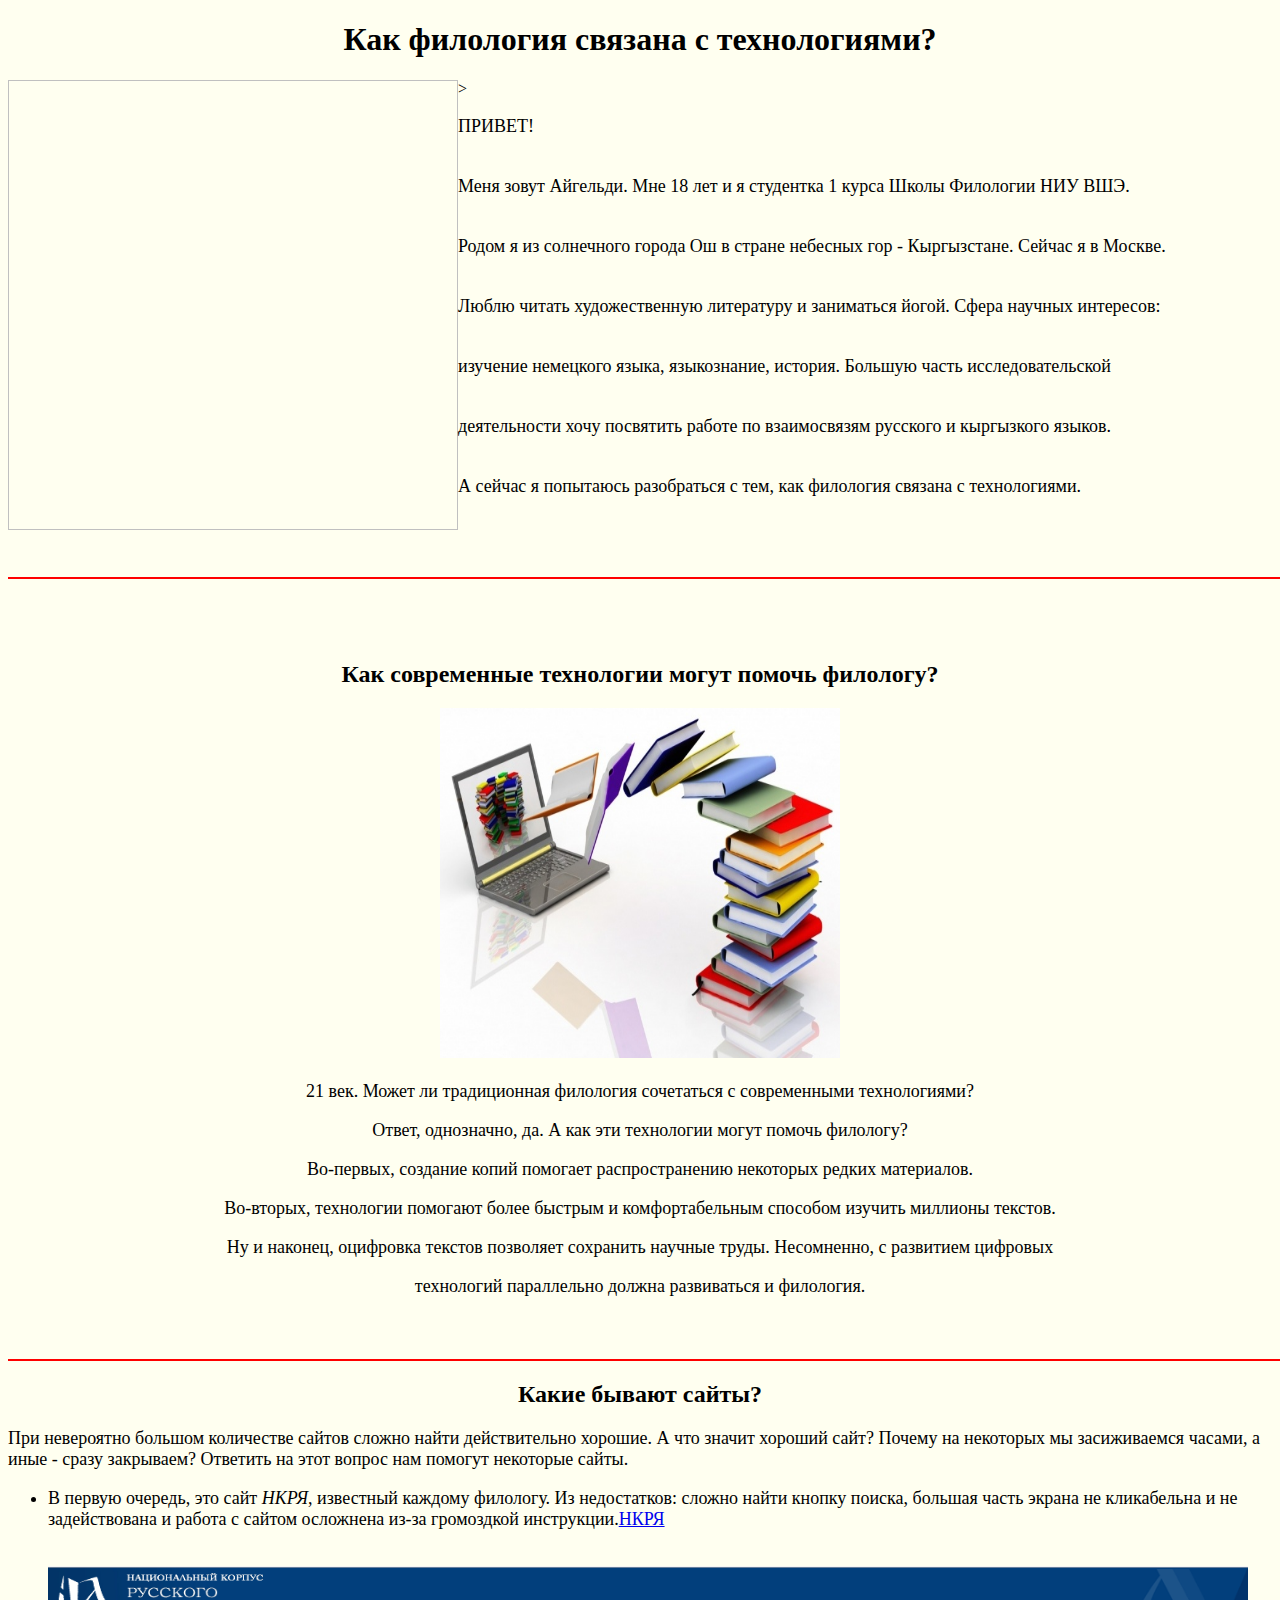
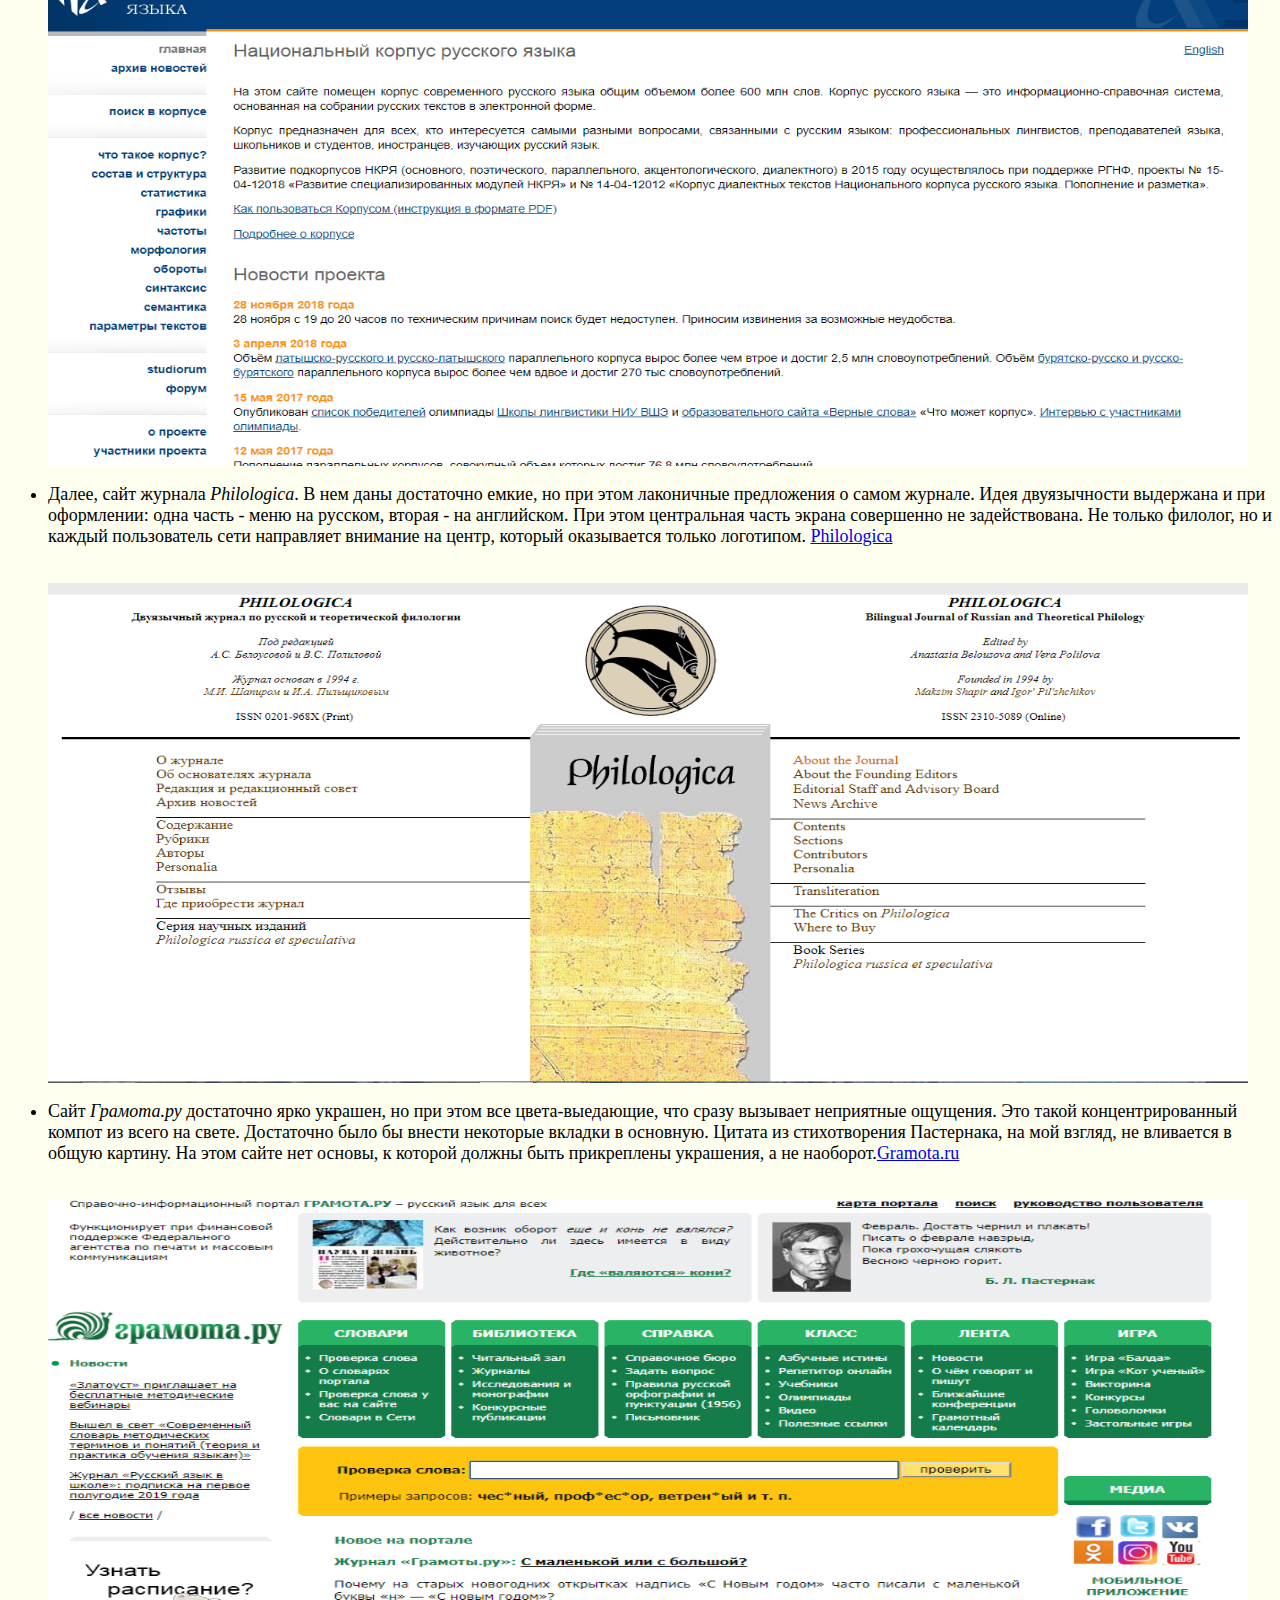
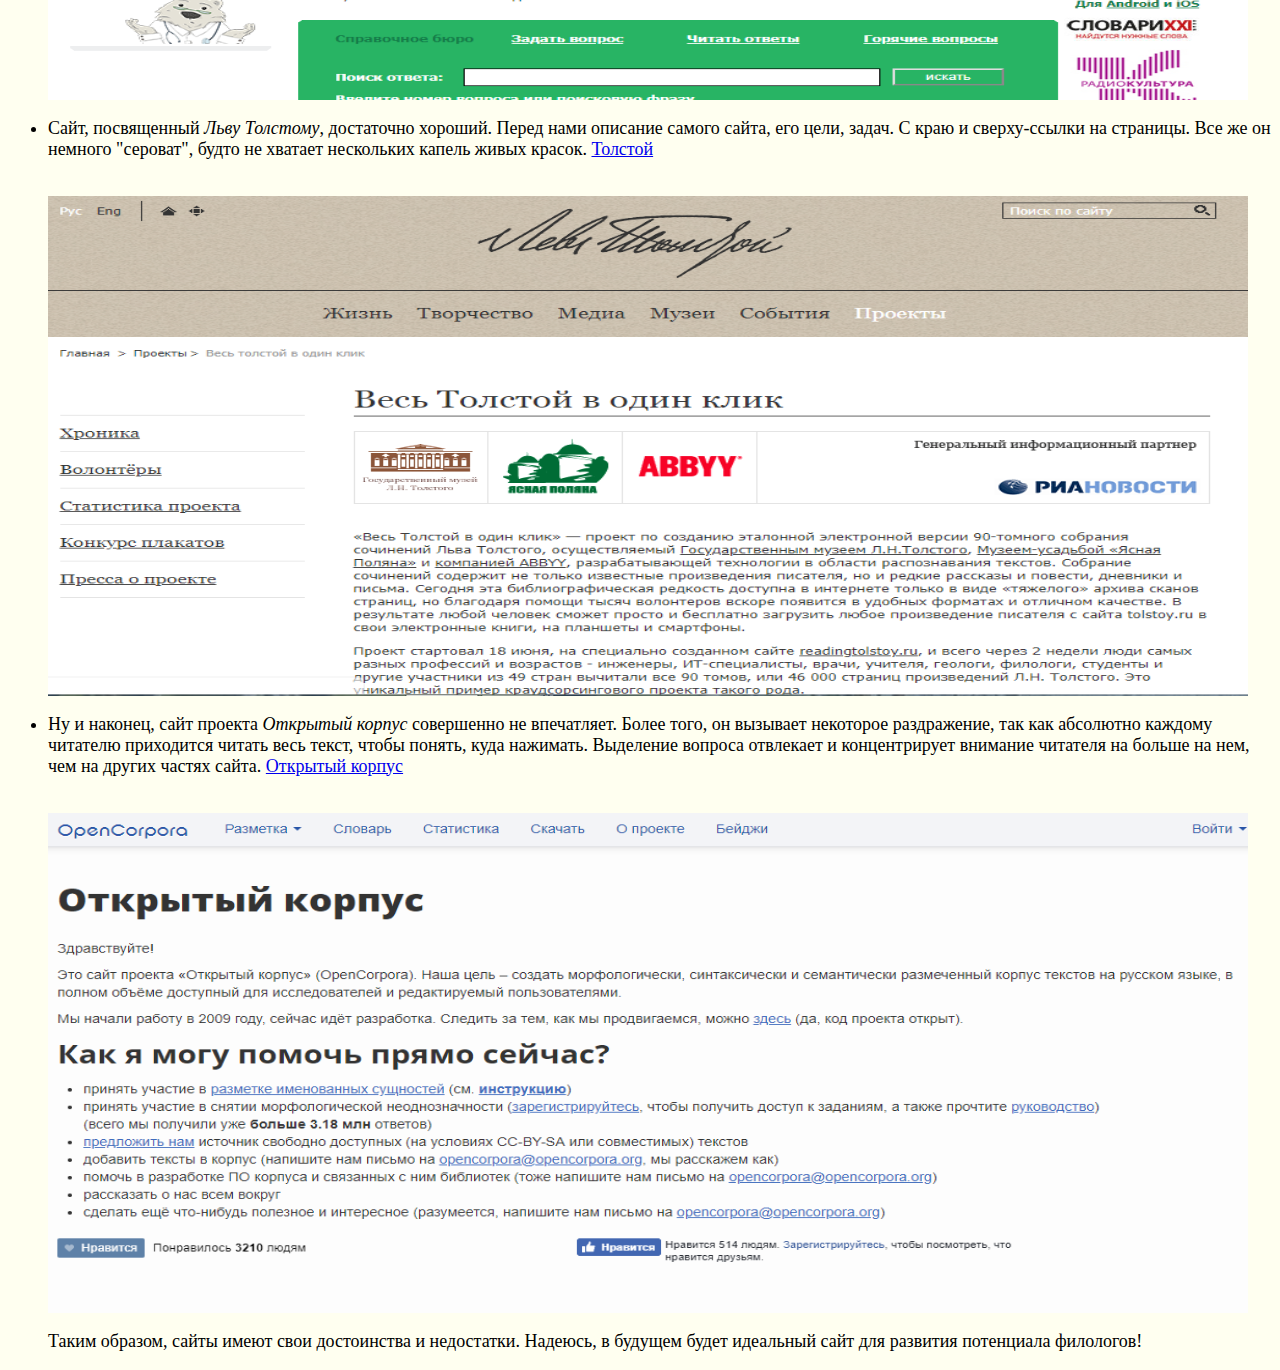
==== commit eeccfbf0: "Update index.html" ====
--- a/index.html
+++ b/index.html
@@ -15,7 +15,7 @@
 <b><h1><title>Как филология связана с технологиями?</title><h/1></b>
     <body bgcolor="#FFFFF0">
 <h1><center>Как филология связана с технологиями?</center></h1>
-    <img width="450" height="450 align="left" src="me.jpg">							  >
+    <img width="450" height="450 src="me.jpg" align="left">							  >
 <p class="dline">ПРИВЕТ!</p>
 <p class="dline"><br>Меня зовут Айгельди. Мне 18 лет и я студентка 1 курса Школы Филологии НИУ ВШЭ.</p>
 <p class="dline"><br>Родом я из солнечного города Ош в стране небесных гор - Кыргызстане. Сейчас я в Москве.</p>
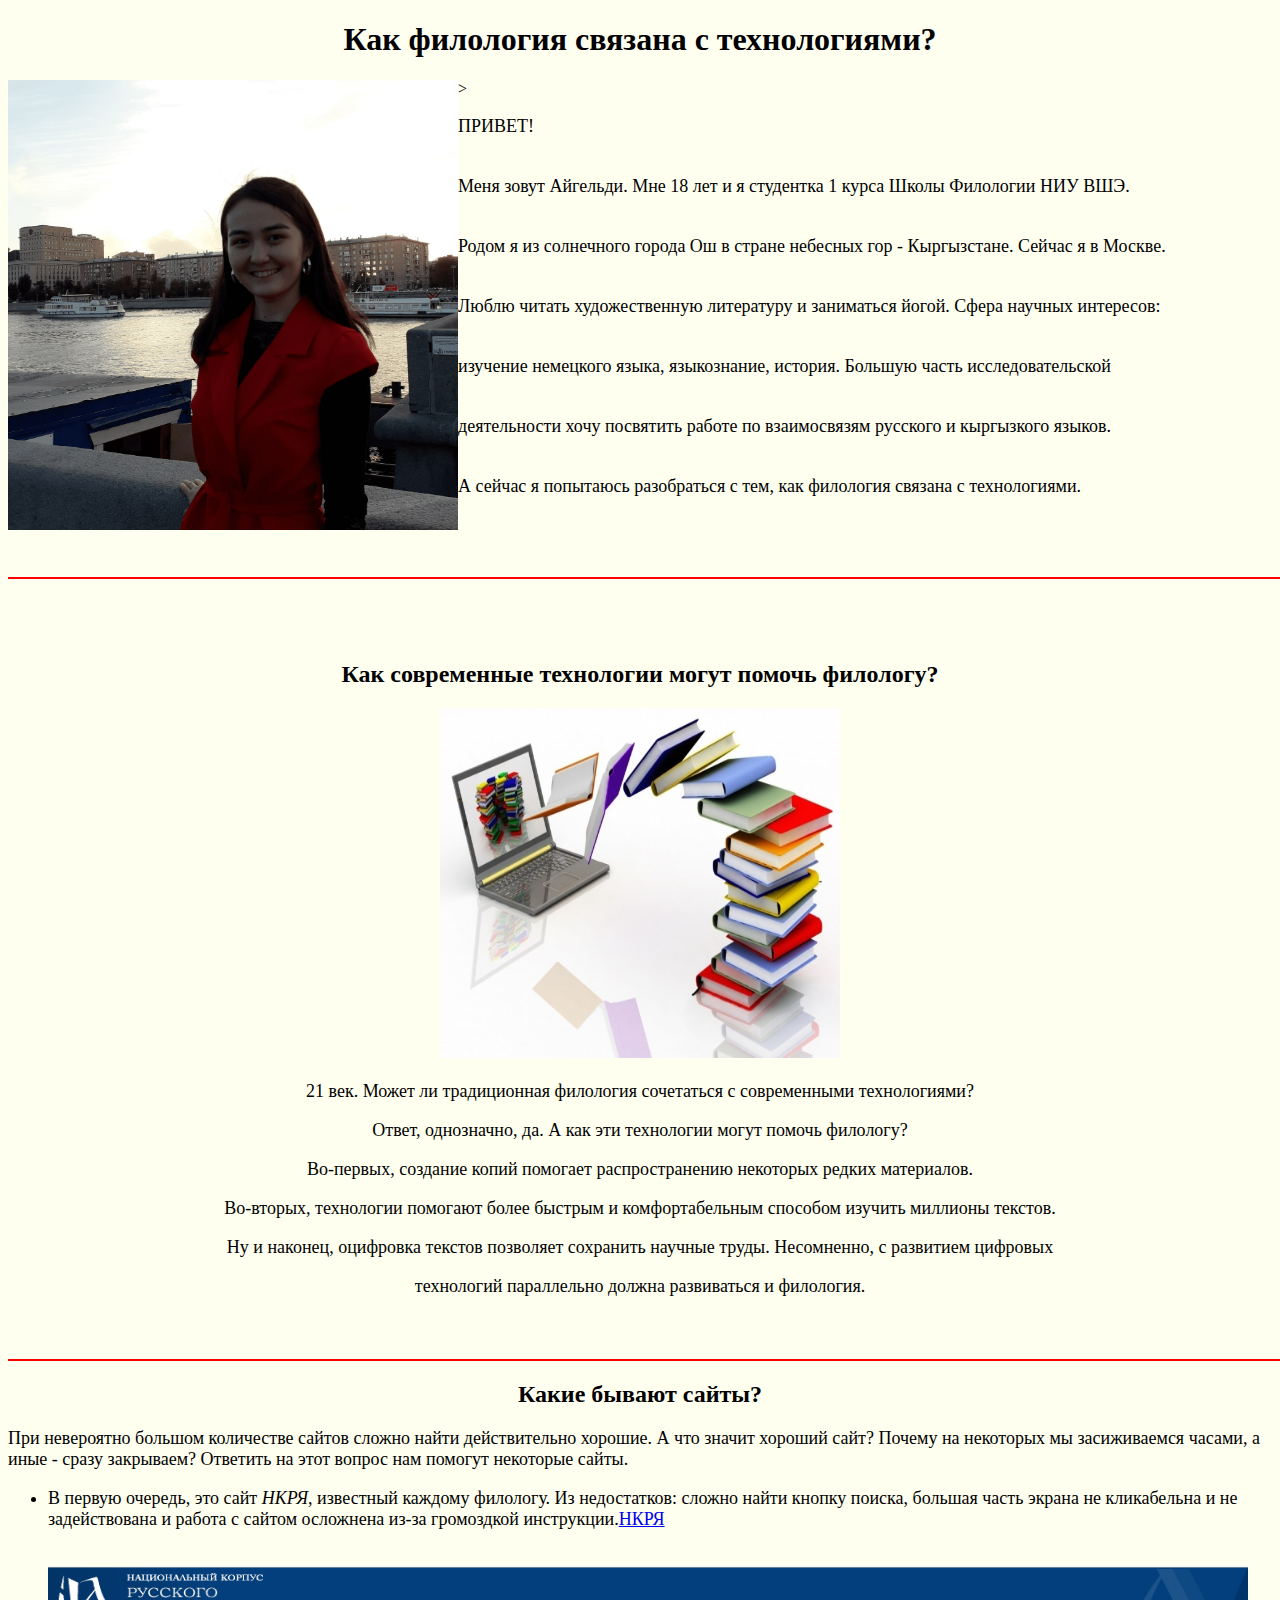
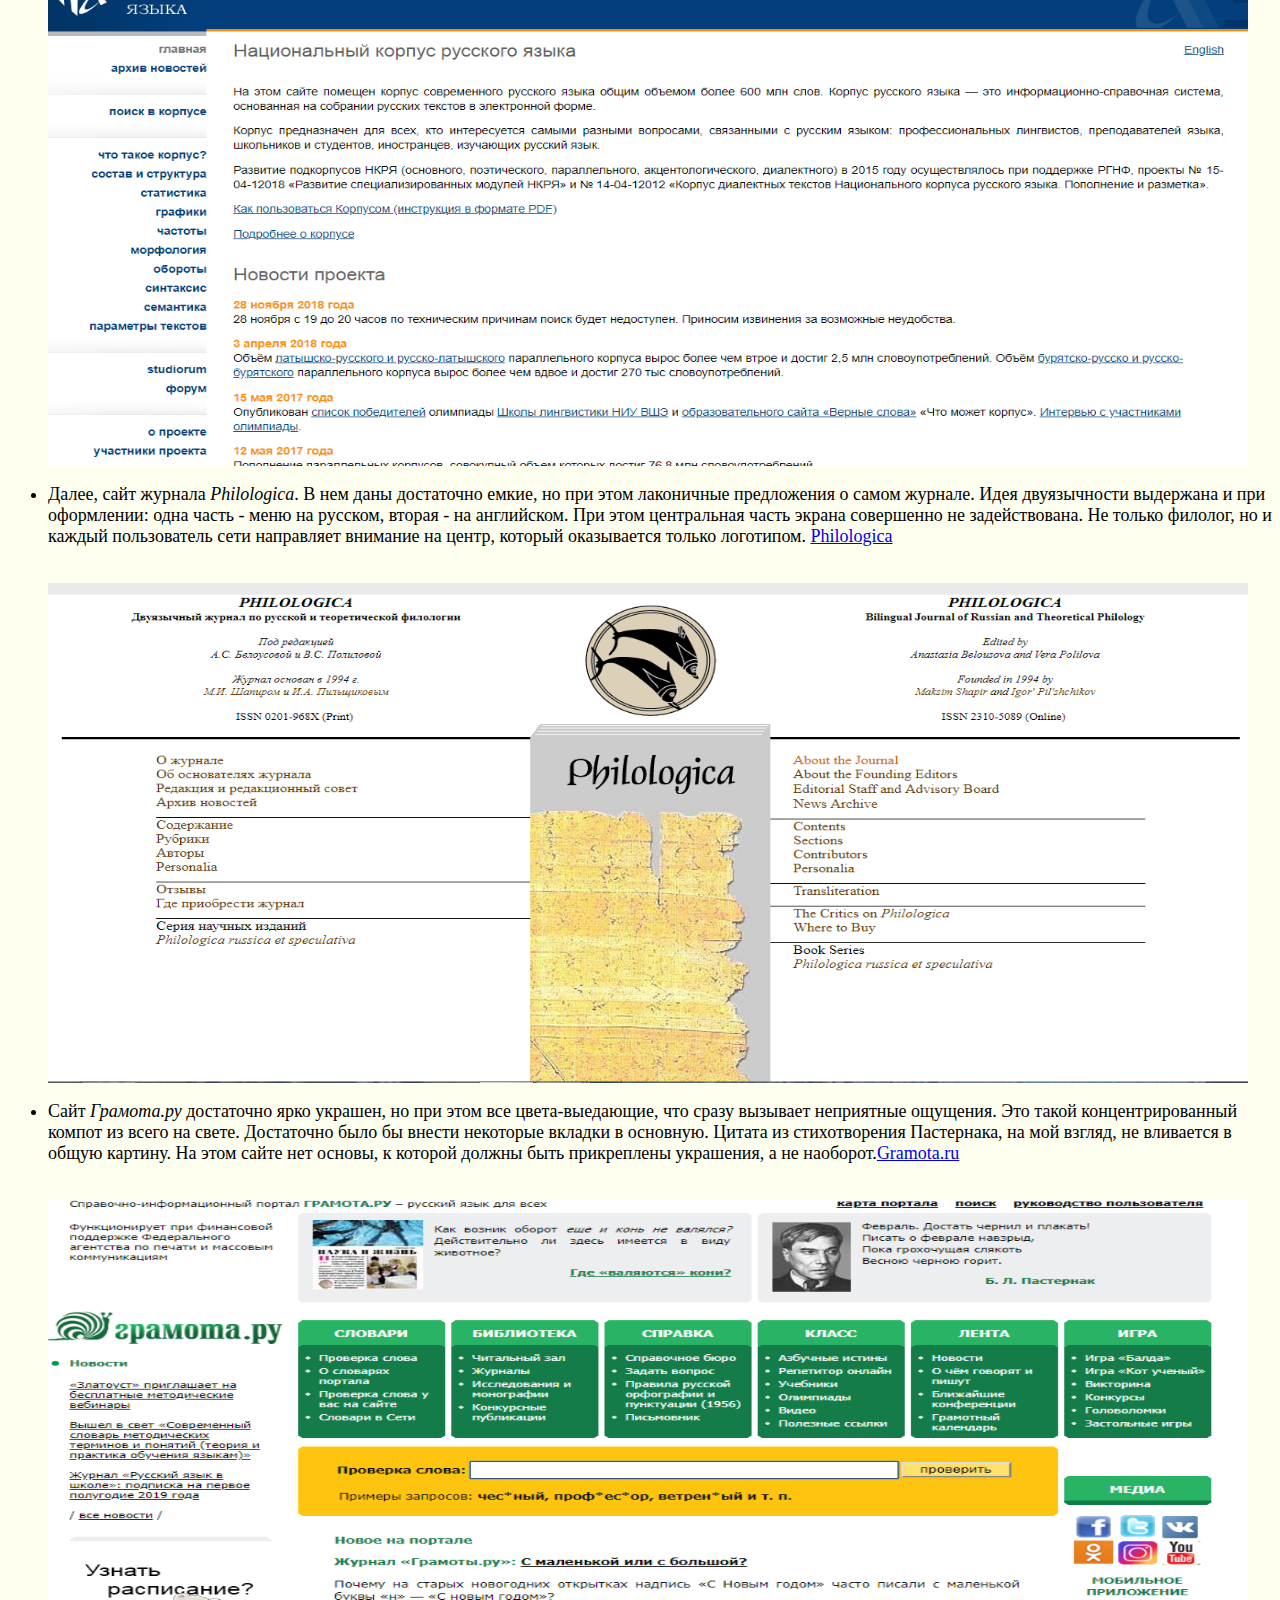
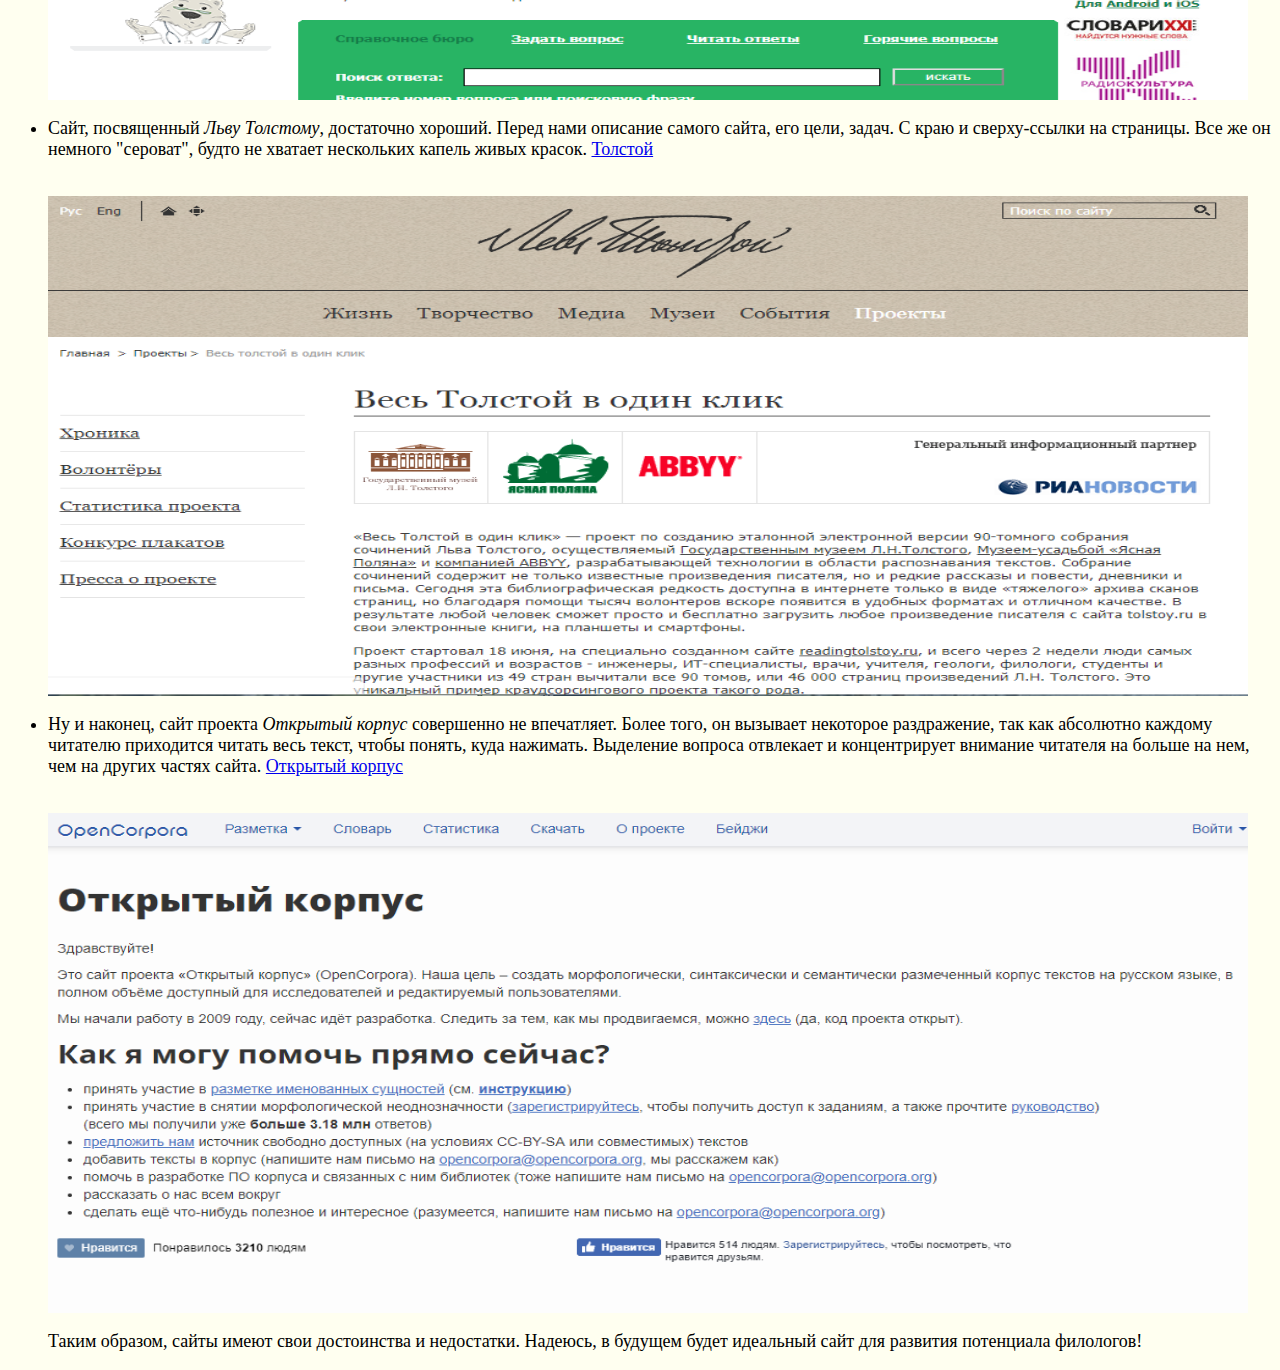
==== commit dab0a41d: "Update index.html" ====
--- a/index.html
+++ b/index.html
@@ -15,7 +15,7 @@
 <b><h1><title>Как филология связана с технологиями?</title><h/1></b>
     <body bgcolor="#FFFFF0">
 <h1><center>Как филология связана с технологиями?</center></h1>
-    <img width="450" height="450 src="me.jpg" align="left">							  >
+    <img src="me.jpg" align="left" width="450" height="450">							  >
 <p class="dline">ПРИВЕТ!</p>
 <p class="dline"><br>Меня зовут Айгельди. Мне 18 лет и я студентка 1 курса Школы Филологии НИУ ВШЭ.</p>
 <p class="dline"><br>Родом я из солнечного города Ош в стране небесных гор - Кыргызстане. Сейчас я в Москве.</p>
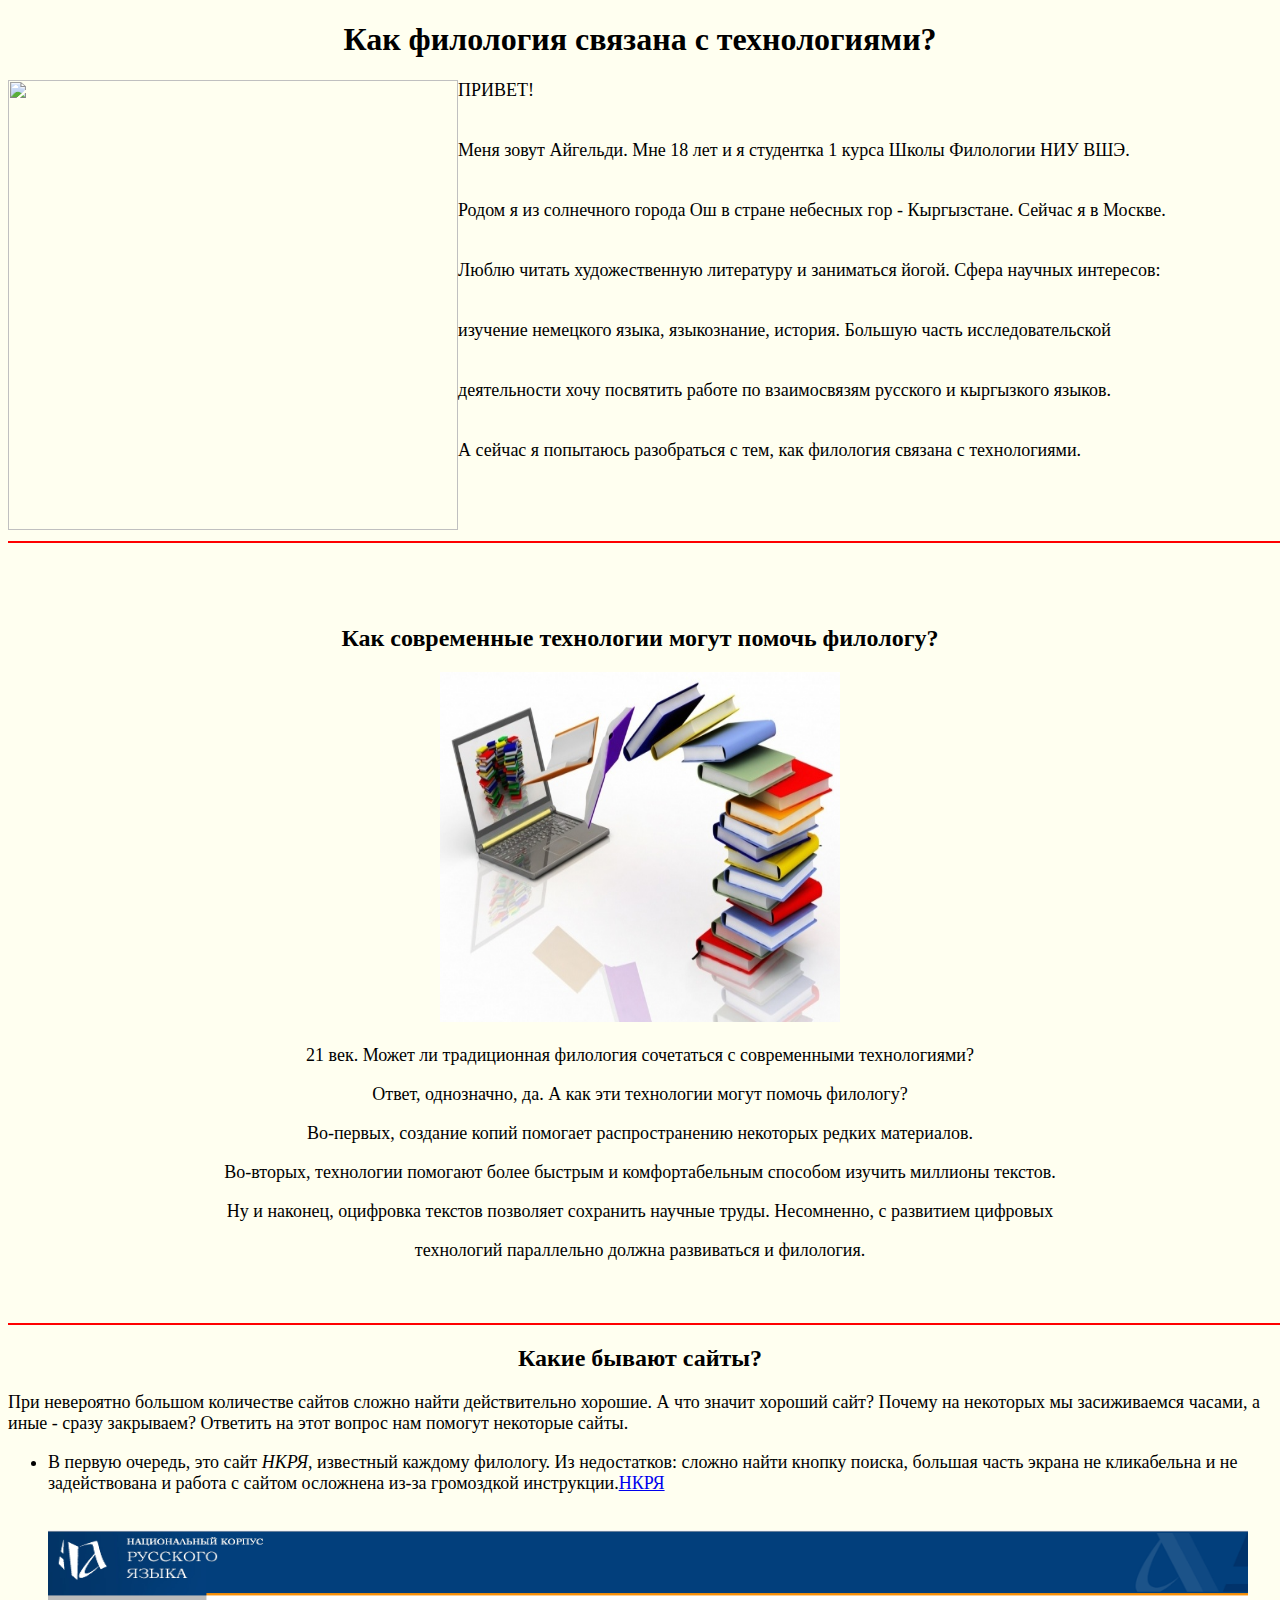
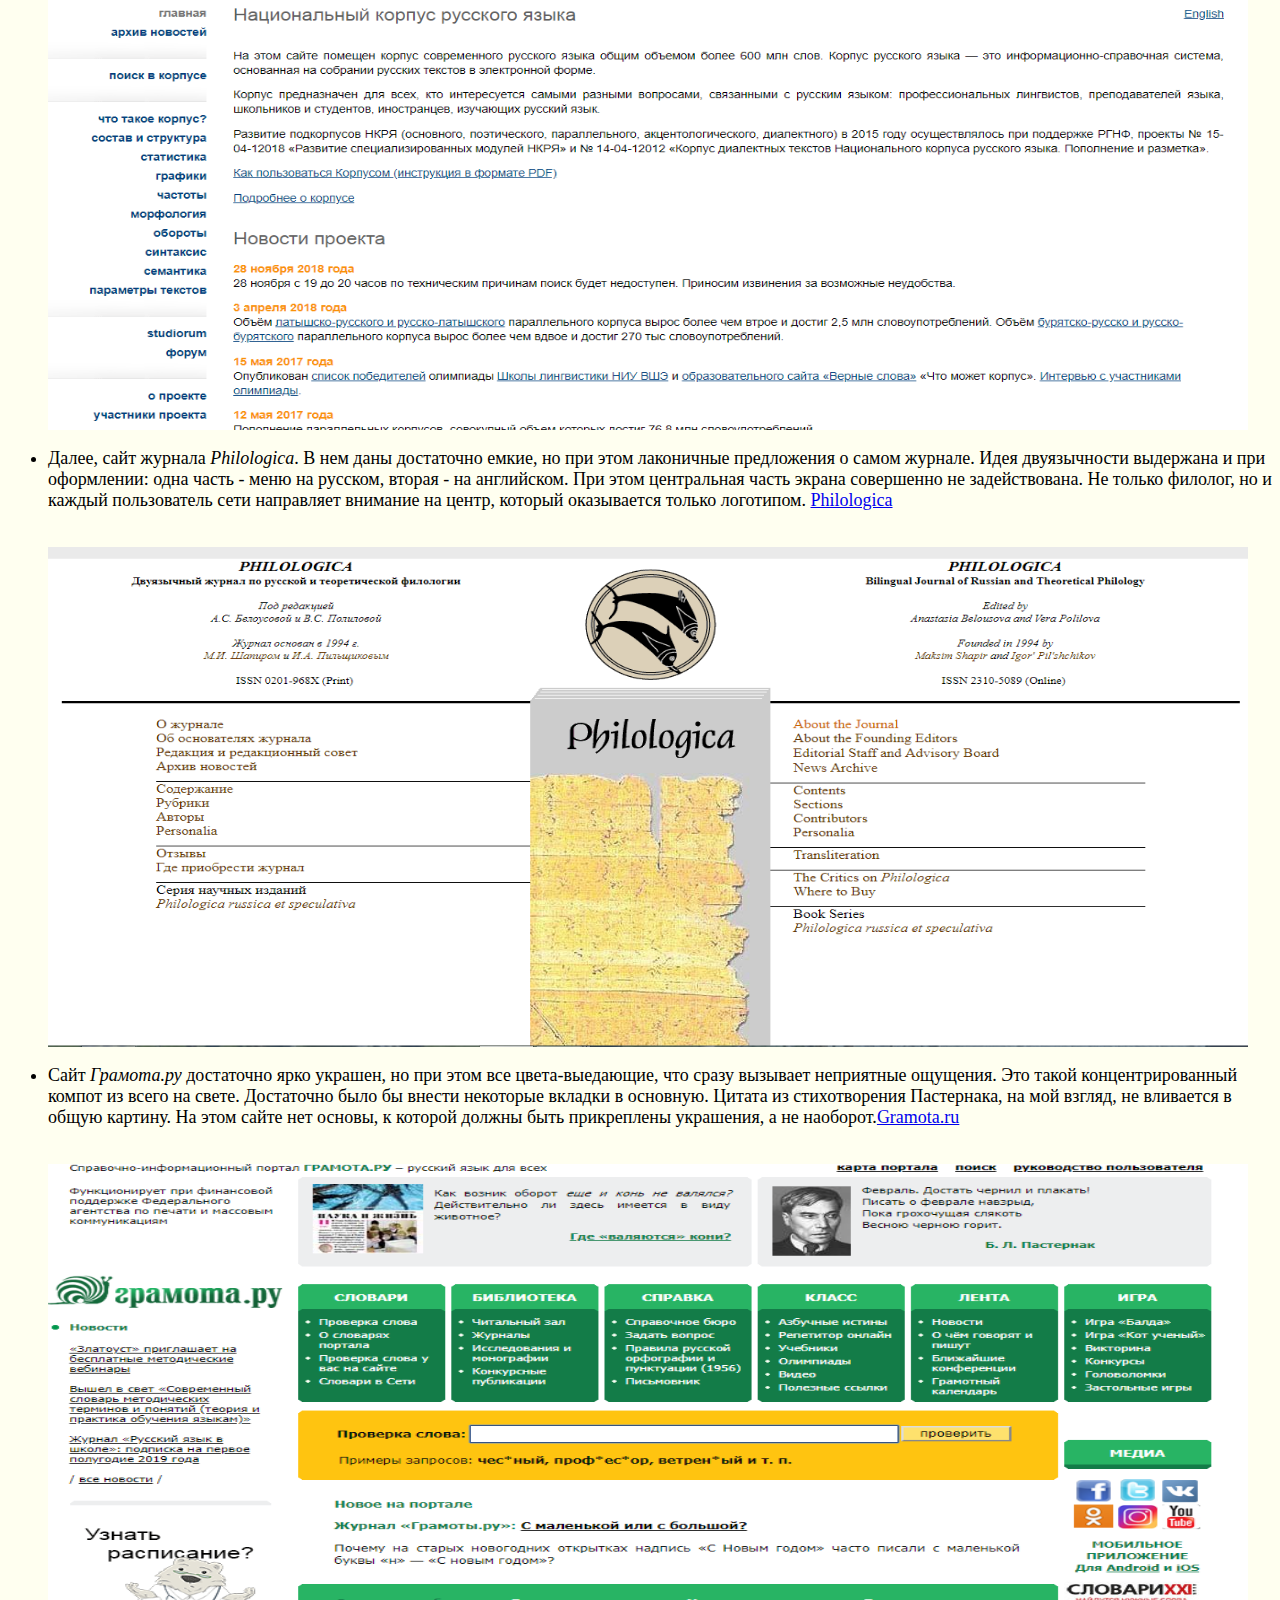
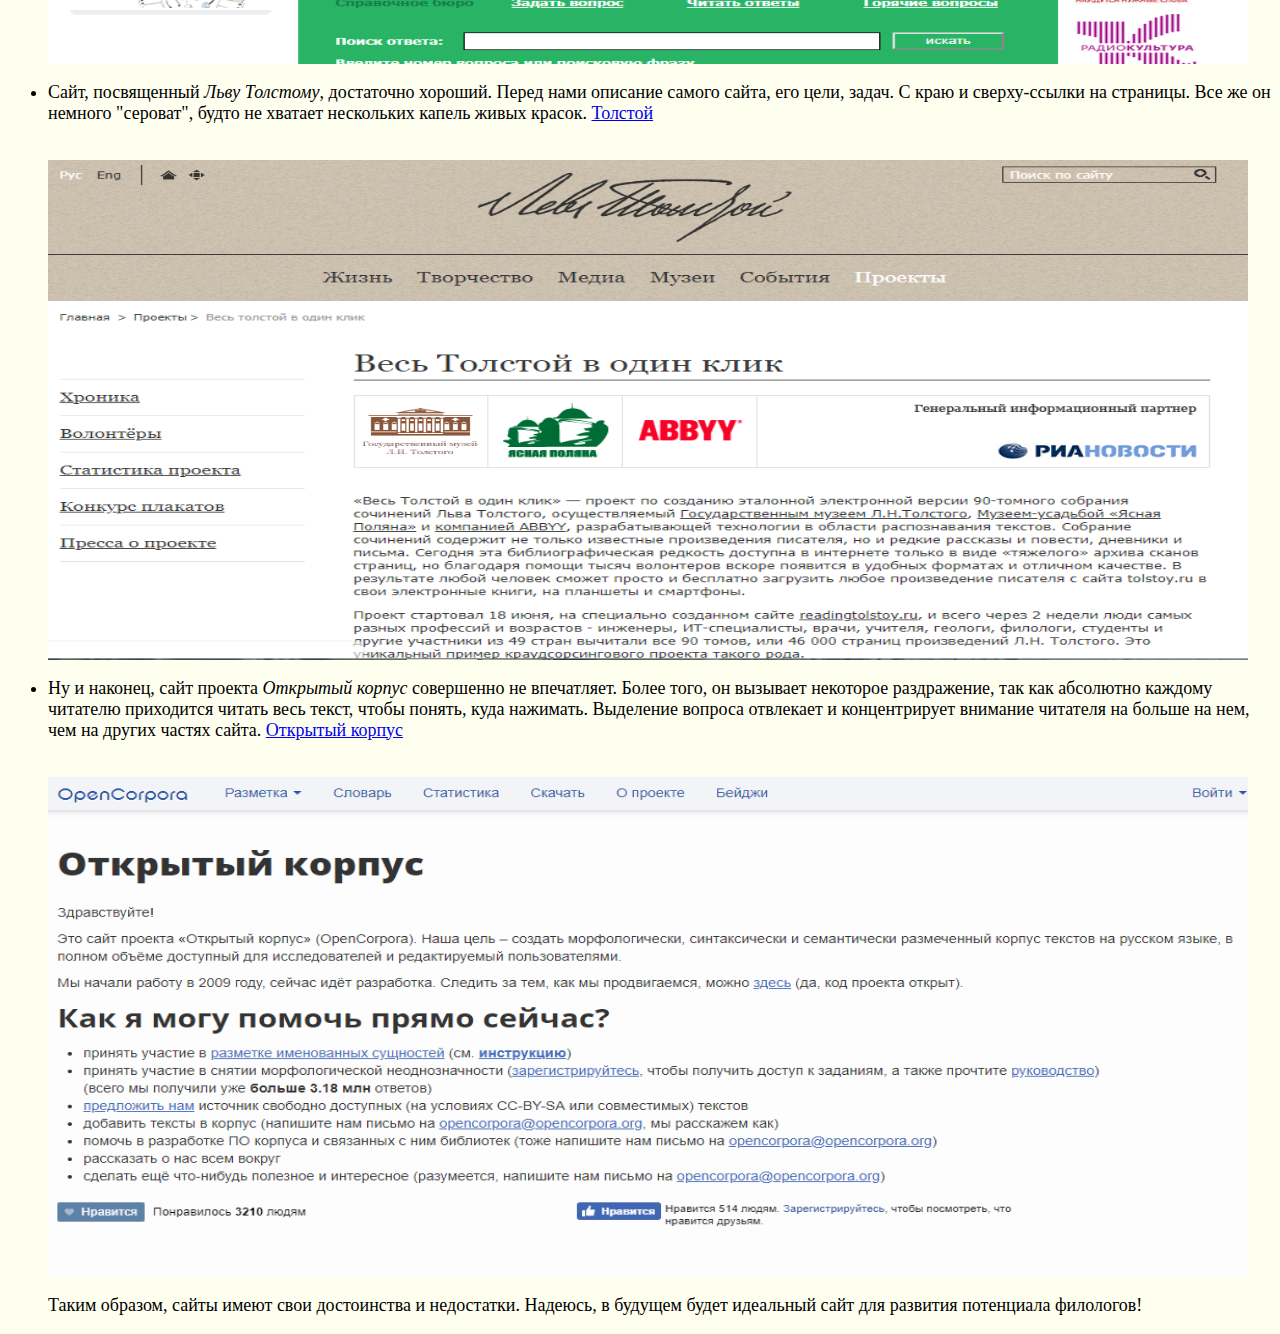
==== commit 5aae38b1: "Update index.html" ====
--- a/index.html
+++ b/index.html
@@ -15,7 +15,7 @@
 <b><h1><title>Как филология связана с технологиями?</title><h/1></b>
     <body bgcolor="#FFFFF0">
 <h1><center>Как филология связана с технологиями?</center></h1>
-    <img src="me.jpg" align="left" width="450" height="450">							  >
+   <img src="img/1.jpg" align="left" width="450" height="450" />
 <p class="dline">ПРИВЕТ!</p>
 <p class="dline"><br>Меня зовут Айгельди. Мне 18 лет и я студентка 1 курса Школы Филологии НИУ ВШЭ.</p>
 <p class="dline"><br>Родом я из солнечного города Ош в стране небесных гор - Кыргызстане. Сейчас я в Москве.</p>
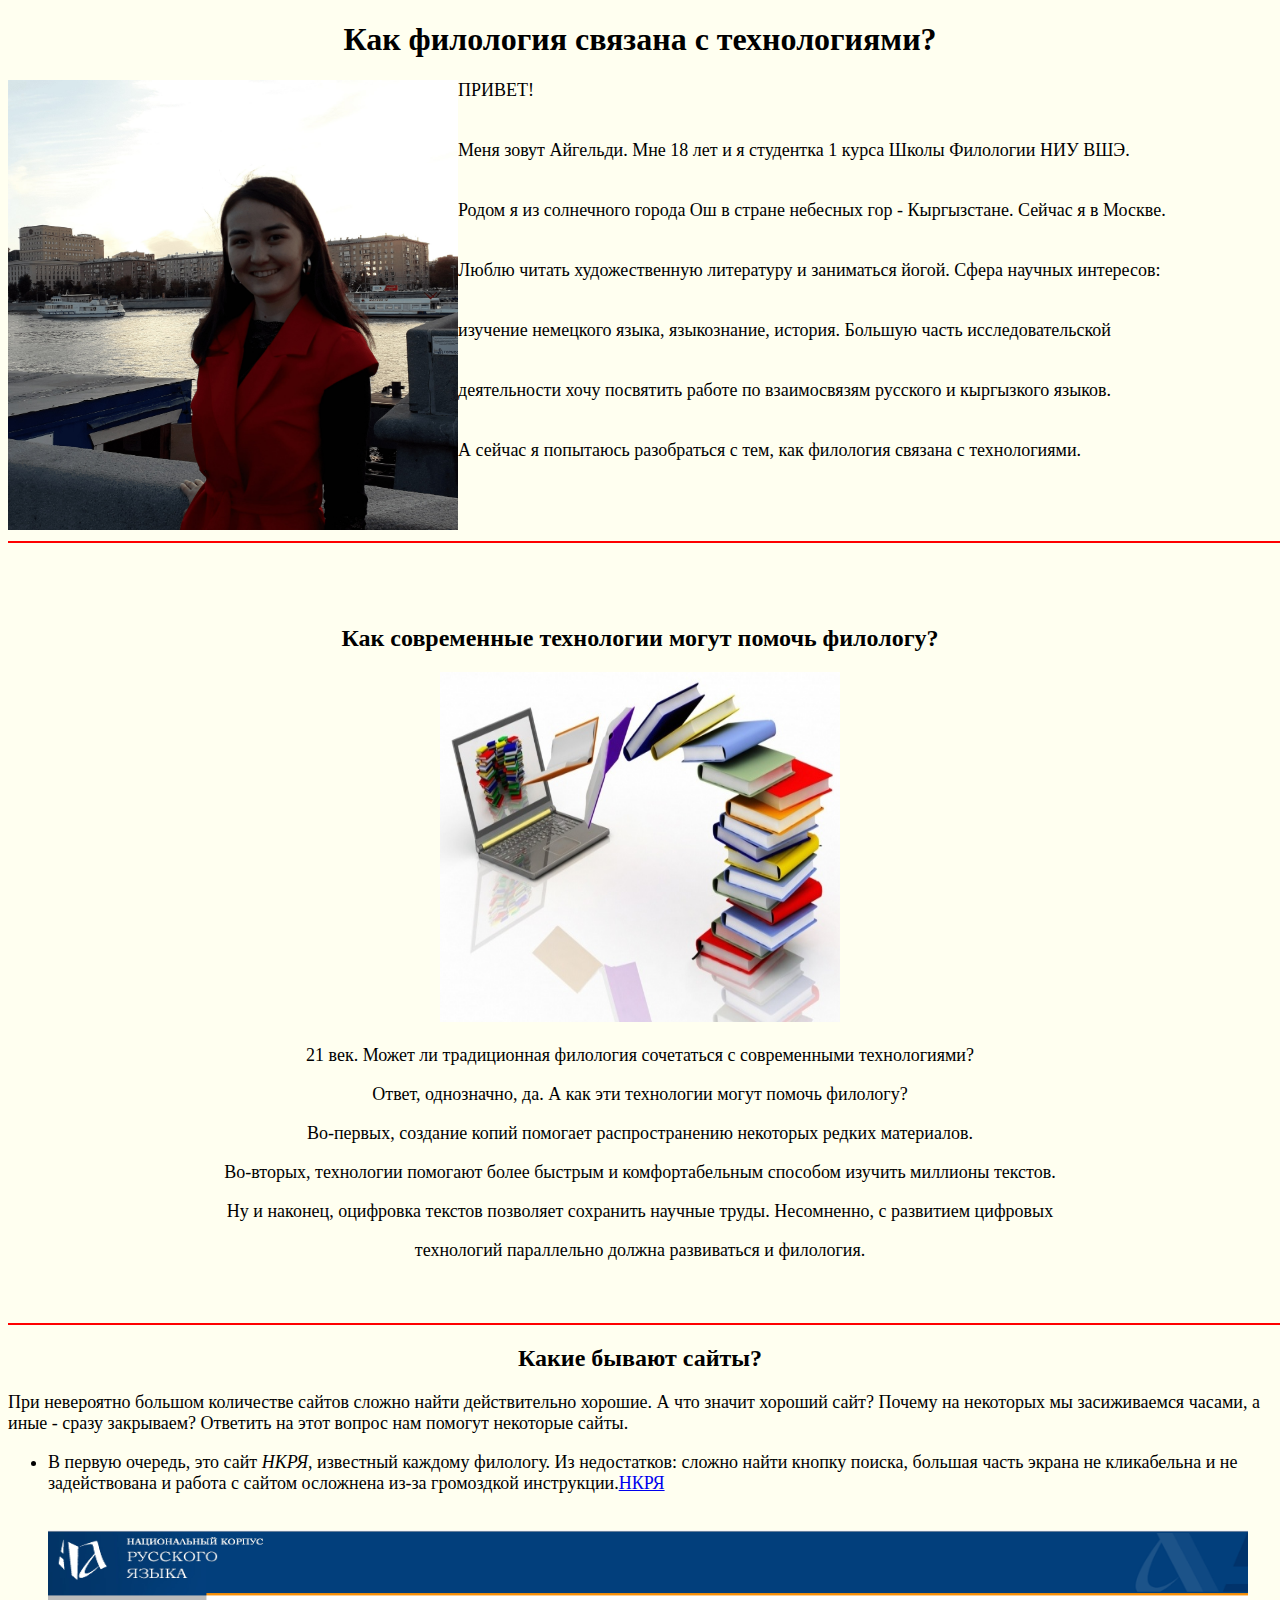
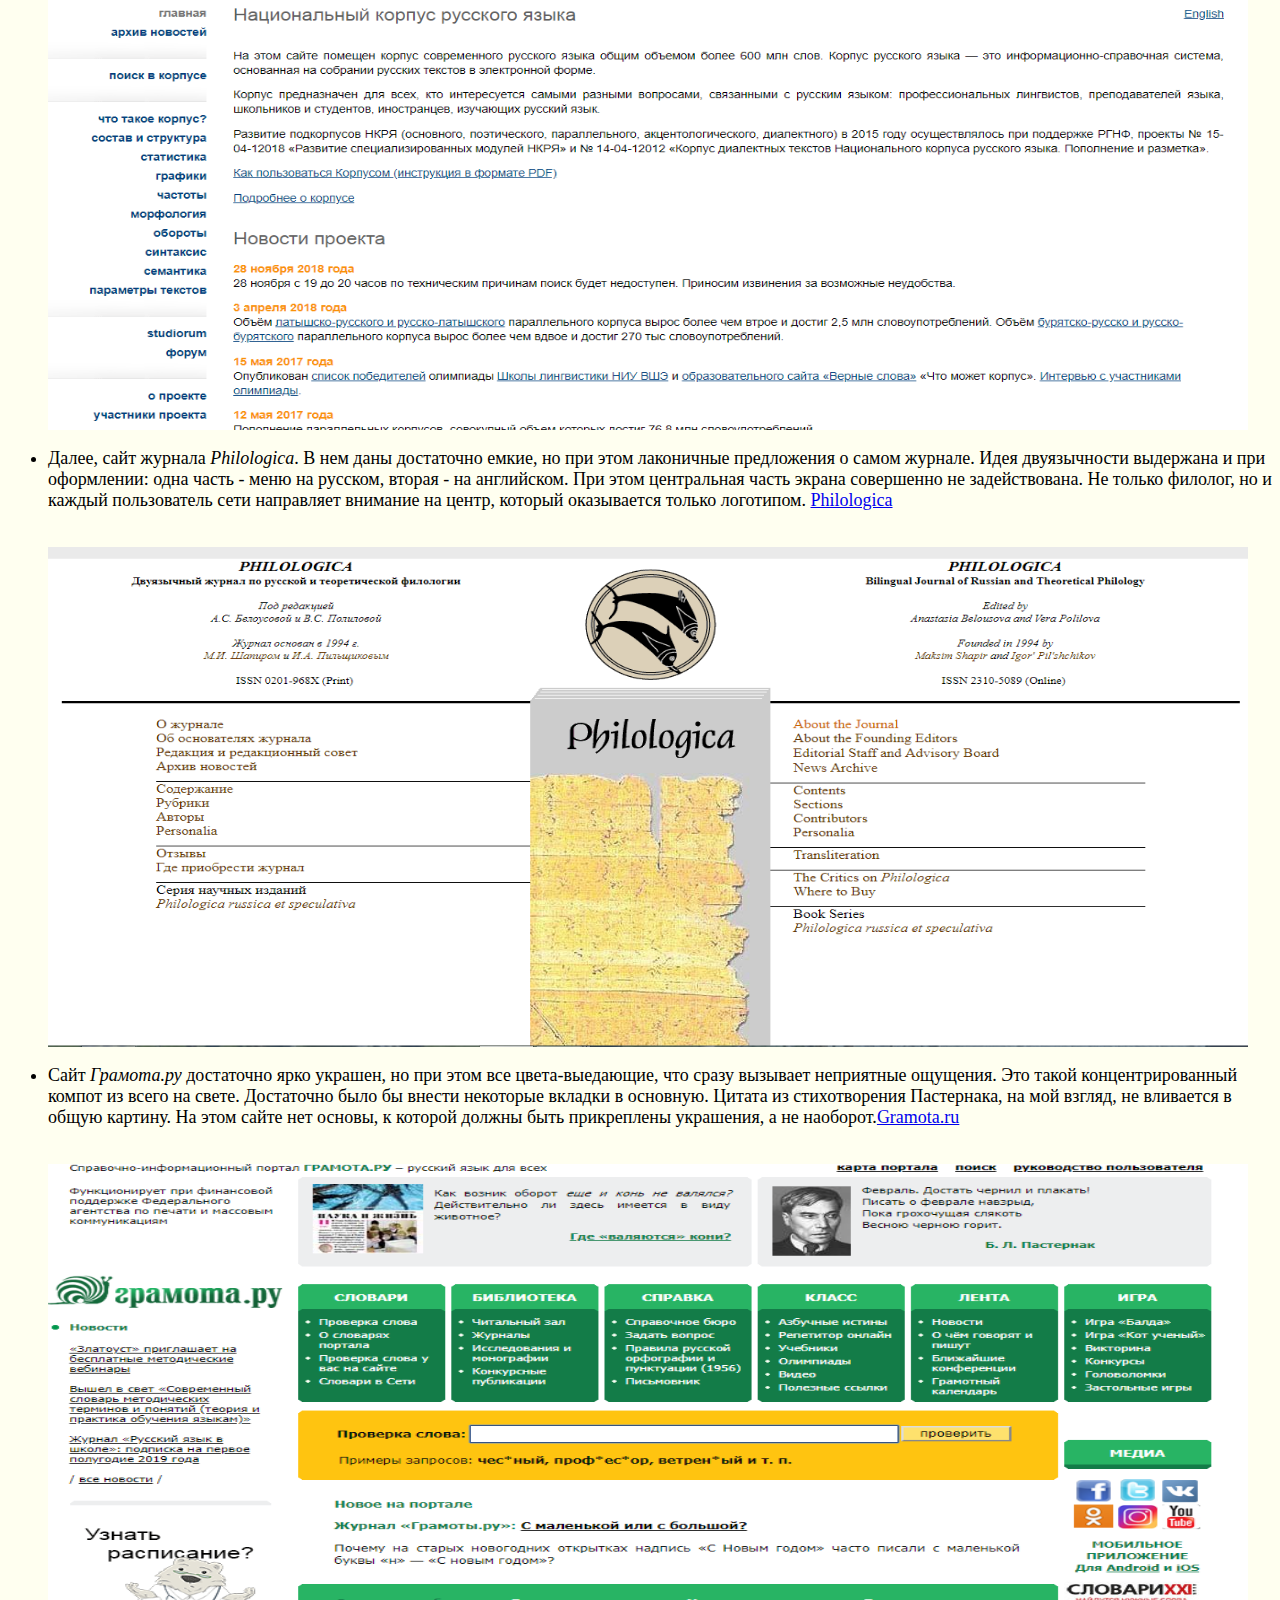
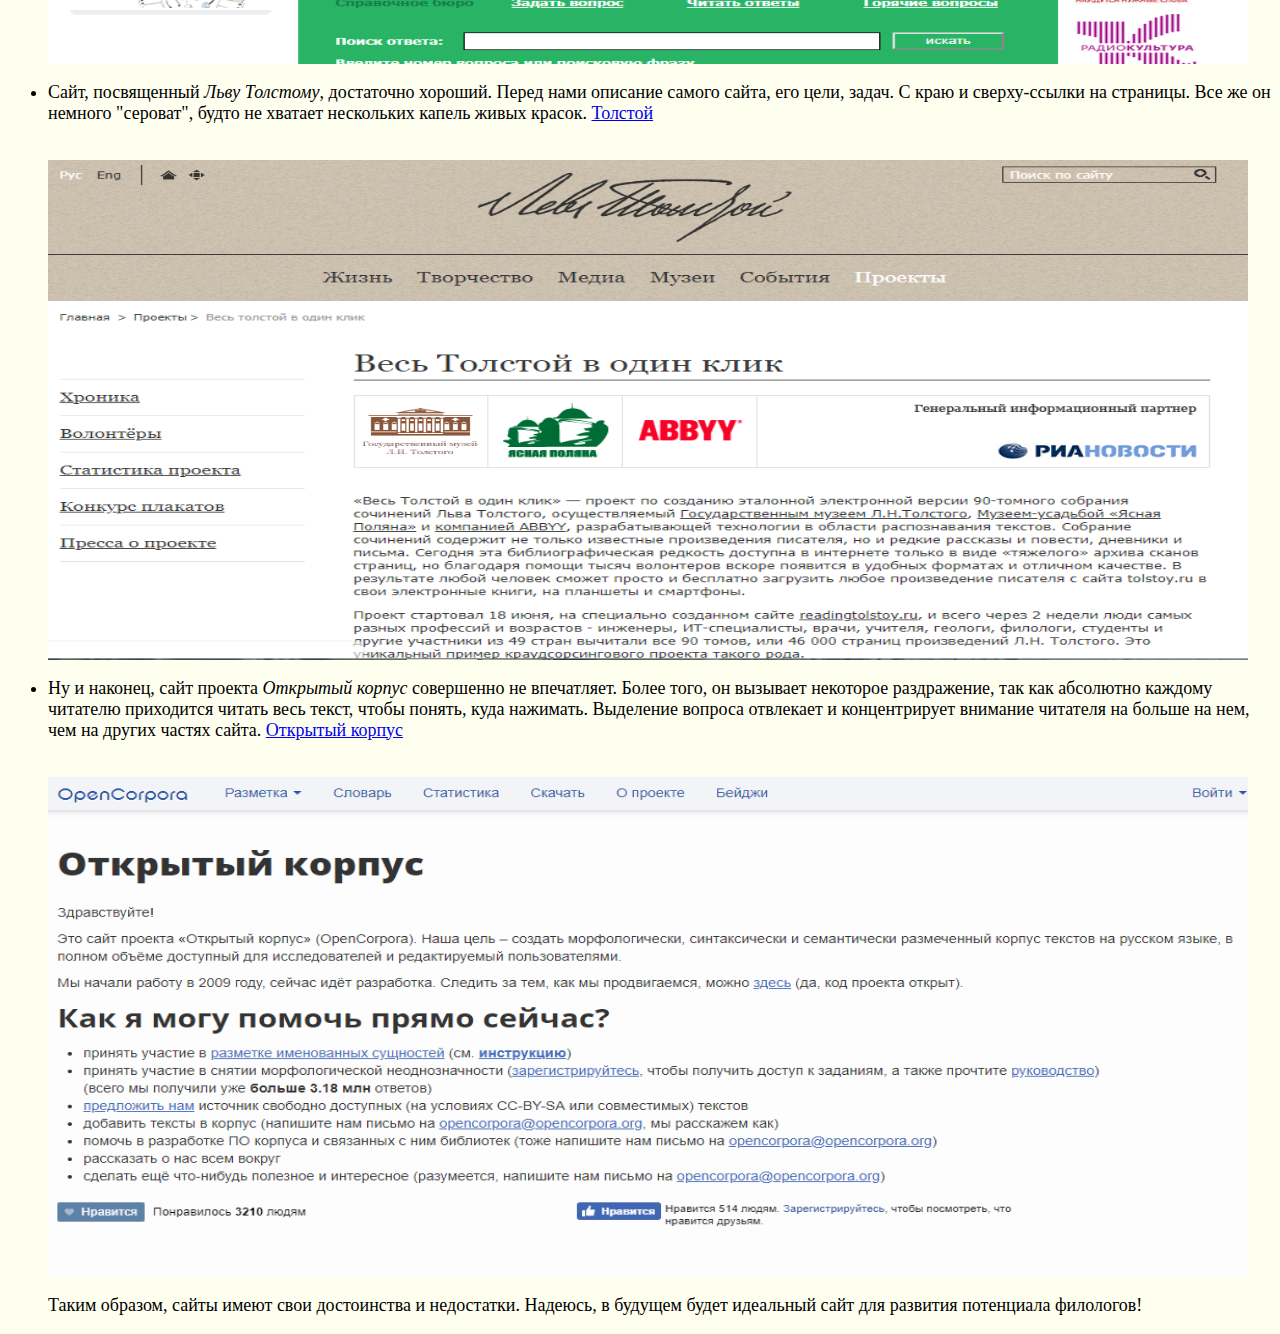
==== commit 037c988d: "Update index.html" ====
--- a/index.html
+++ b/index.html
@@ -15,7 +15,7 @@
 <b><h1><title>Как филология связана с технологиями?</title><h/1></b>
     <body bgcolor="#FFFFF0">
 <h1><center>Как филология связана с технологиями?</center></h1>
-   <img src="img/1.jpg" align="left" width="450" height="450" />
+   <img  width="450" height="450" src="me.jpg" align="left">
 <p class="dline">ПРИВЕТ!</p>
 <p class="dline"><br>Меня зовут Айгельди. Мне 18 лет и я студентка 1 курса Школы Филологии НИУ ВШЭ.</p>
 <p class="dline"><br>Родом я из солнечного города Ош в стране небесных гор - Кыргызстане. Сейчас я в Москве.</p>
